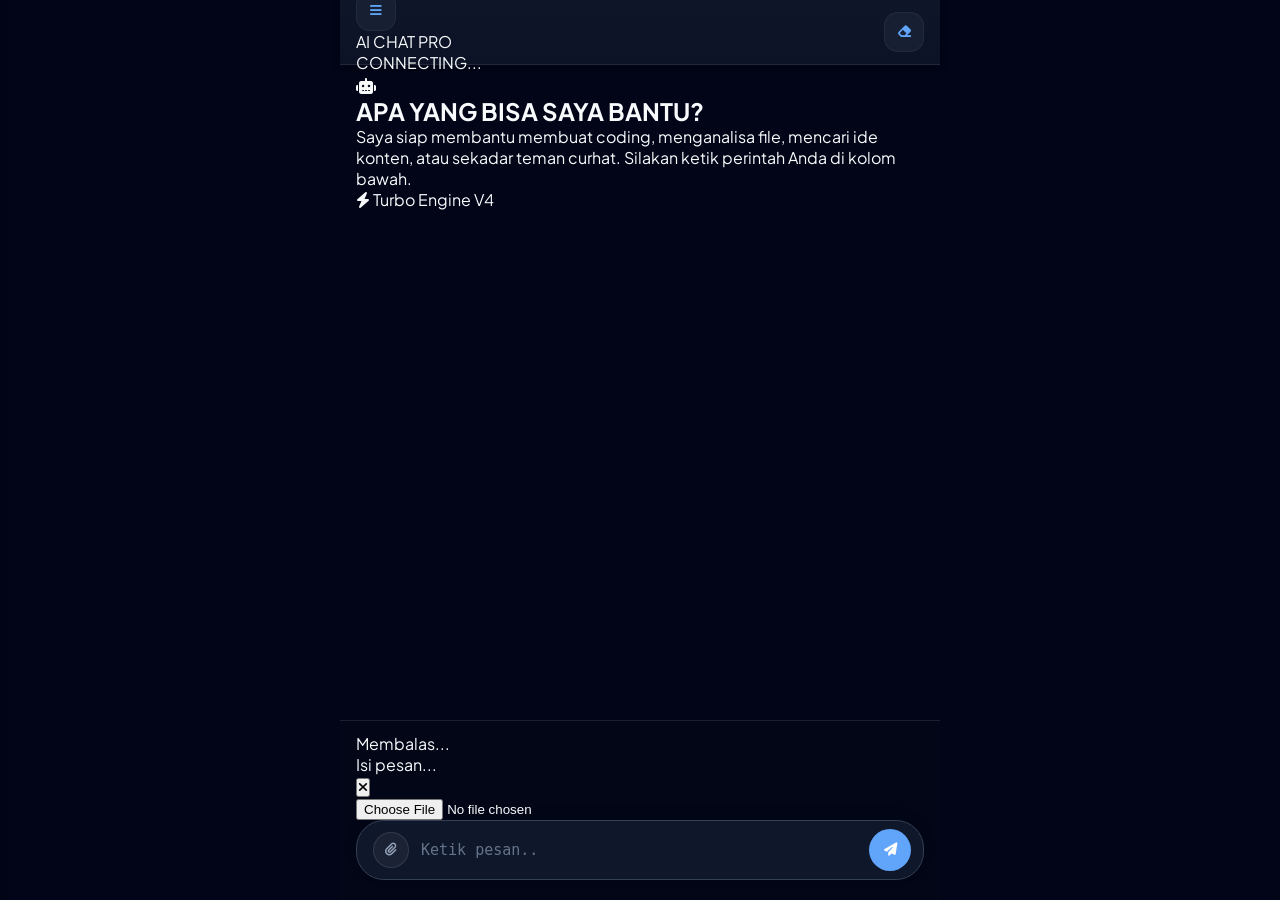
==== view/ai.html @ 10f5170d "Auto Commit - 2026-05-21 04:04:48" ====
<!DOCTYPE html>
<html lang="id">
<head>
    <meta charset="UTF-8">
    <meta name="viewport" content="width=device-width, initial-scale=1.0, maximum-scale=1.0, user-scalable=no, viewport-fit=cover, interactive-widget=resizes-content">
    <meta name="theme-color" content="#020617">
    <title>Chat AI - AwangXoffc ID</title>

    <meta name="description" content="Asisten Virtual Tercanggih dari Awang Official. Siap membantu membuat coding, mencari ide, dan lainnya.">
    <meta property="og:type" content="website">
    <meta property="og:url" content="https://awangjs.web.id/view/ai.html">
    <meta property="og:title" content="Chat AI - AwangXoffc ID">
    <meta property="og:description" content="Asisten Virtual Tercanggih dari Awang Official. Siap membantu membuat coding, mencari ide, dan lainnya.">
    <meta property="og:image" content="https://awangjs.web.id/assets/images/profile.jpg">
    <meta name="twitter:card" content="summary_large_image">
    <meta name="twitter:title" content="Chat AI - AwangXoffc ID">
    <meta name="twitter:description" content="Asisten Virtual Tercanggih dari Awang Official. Siap membantu membuat coding, mencari ide, dan lainnya.">
    <meta name="twitter:image" content="https://awangjs.web.id/assets/images/profile.jpg">

    <link rel="stylesheet" href="https://cdnjs.cloudflare.com/ajax/libs/font-awesome/6.4.0/css/all.min.css">
    <link href="https://fonts.googleapis.com/css2?family=Plus+Jakarta+Sans:wght@300;400;500;600;700;800&family=Fira+Code:wght@400;500&display=swap" rel="stylesheet">
    <script src="https://cdn.tailwindcss.com"></script>
    <script src="https://cdn.jsdelivr.net/npm/marked/marked.min.js"></script>
    <link rel="stylesheet" href="https://cdnjs.cloudflare.com/ajax/libs/highlight.js/11.7.0/styles/atom-one-dark.min.css">
    <script src="https://cdnjs.cloudflare.com/ajax/libs/highlight.js/11.7.0/highlight.min.js"></script>
    <script src="https://cdn.jsdelivr.net/npm/sweetalert2@11"></script>

    <script src="../config/config.js"></script>

    <script>
        if (typeof CONFIG !== 'undefined' && CONFIG.maintenanceConfig && CONFIG.maintenanceConfig.active) {
            if (CONFIG.maintenanceConfig.pages && CONFIG.maintenanceConfig.pages.ai) {
                window.location.href = "maintenance.html";
            }
        }
    </script>

    <link rel="stylesheet" href="../css/style.css">
    <link rel="stylesheet" href="../css/styleai.css">
</head>
<body>

    <div id="customBg" class="main-bg-fixed"></div>
    <div class="main-bg-overlay"></div>

    <div class="overlay" id="overlay"></div>

    <aside id="sidebar">
        <div class="p-5 border-b border-[#1e293b] bg-[#020617]/50 backdrop-blur-sm">
            <button id="btnNewChat" class="w-full py-3.5 bg-gradient-to-r from-[#60a5fa] to-[#3b82f6] hover:from-[#3b82f6] hover:to-[#2563eb] rounded-xl text-white font-black text-[11px] uppercase tracking-widest shadow-lg shadow-blue-500/20 active:scale-[0.98] flex items-center justify-center gap-2.5 transition-all group border border-white/10">
                <i class="fas fa-plus text-xs group-hover:rotate-90 transition-transform duration-300"></i>
                <span>CHAT BARU</span>
            </button>
        </div>

        <div class="flex-1 overflow-y-auto custom-scrollbar p-4 flex flex-col">
            <h3 class="text-[10px] text-[#64748b] font-bold uppercase tracking-[0.2em] mb-4 px-2 flex items-center gap-2">
                <i class="fas fa-history text-[#60a5fa]"></i> Riwayat Sesi
            </h3>
            <div id="historyList" class="flex flex-col gap-2 pb-4"></div>
        </div>

        <div class="p-4 border-t border-[#1e293b] bg-[#0f172a]">
            <button id="btnClearHistory" class="w-full py-3 mb-4 text-[#ef4444] bg-[#ef4444]/5 hover:bg-[#ef4444]/10 rounded-xl font-bold text-[10px] uppercase transition-all flex items-center justify-center gap-2 border border-[#ef4444]/20 hover:border-[#ef4444]/40 active:scale-[0.98]">
                <i class="fas fa-trash-alt"></i> Hapus Semua
            </button>

            <div class="flex items-center gap-3 px-2 py-2 rounded-xl hover:bg-white/5 transition-colors cursor-pointer" onclick="window.location.href='../index.html'">
                <img src="" id="sidebarAvatar" class="w-9 h-9 rounded-full border border-[#60a5fa]/50 object-cover shadow-sm">
                <div class="flex-1 min-w-0">
                    <div class="text-[11px] text-white font-bold truncate">Awang Official</div>
                    <div class="text-[9px] text-[#60a5fa] font-medium">Administrator</div>
                </div>
                <i class="fas fa-chevron-right text-[10px] text-[#475569]"></i>
            </div>
        </div>
    </aside>

    <div class="ai-container" id="appContainer">

        <header class="ai-header">
            <div class="flex items-center gap-4">
                <button id="btnOpenSidebar" class="nav-btn group">
                    <i class="fas fa-bars group-active:scale-90 transition-transform"></i>
                </button>
                <div class="flex flex-col">
                    <div class="flex items-center gap-2">
                        <span class="text-[#f8fafc] font-black text-sm tracking-wide" id="aiNameDisplay">AI CHAT</span>
                        <span class="bg-[#1e3a8a]/50 text-[#60a5fa] text-[8px] px-1.5 py-0.5 rounded-[4px] font-bold border border-[#60a5fa]/20">PRO</span>
                    </div>
                    <span class="text-[#94a3b8] text-[9px] font-bold uppercase flex items-center gap-1.5 mt-0.5">
                        <span id="statusDot" class="w-1.5 h-1.5 rounded-full bg-gray-500 shadow-[0_0_5px_currentColor]"></span>
                        <span id="statusText">CONNECTING...</span>
                    </span>
                </div>
            </div>

            <button id="btnResetSession" class="nav-btn text-red-400 border-red-900/30 hover:bg-red-900/20 hover:text-red-300" title="Reset Sesi Ini">
                <i class="fas fa-eraser"></i>
            </button>
        </header>

        <div id="chatBox" class="chat-area custom-scrollbar relative">
            <div class="flex flex-col items-center justify-center h-full w-full px-6" id="emptyState">
                <div class="mb-8 relative">
                    <div class="absolute inset-0 bg-[#60a5fa] blur-[40px] opacity-20 rounded-full"></div>
                    <i class="fas fa-robot text-6xl text-[#60a5fa] animate-bounce relative z-10 drop-shadow-2xl"></i>
                </div>
                <h2 class="text-[#f8fafc] text-lg font-black uppercase tracking-[0.1em] mb-4 text-center drop-shadow-lg">
                    APA YANG BISA SAYA BANTU?
                </h2>
                <div class="bg-[#0f172a]/60 border border-[#334155] p-5 rounded-2xl max-w-xs text-center backdrop-blur-md shadow-xl">
                    <p class="text-[#cbd5e1] text-[11px] leading-relaxed font-medium">
                        Saya siap membantu membuat coding, menganalisa file, mencari ide konten, atau sekadar teman curhat. Silakan ketik perintah Anda di kolom bawah.
                    </p>
                </div>
                <div class="mt-8 flex items-center gap-2 px-4 py-1.5 rounded-full bg-[#60a5fa]/10 border border-[#60a5fa]/20 shadow-[0_0_15px_rgba(96,165,250,0.1)]">
                    <i class="fas fa-bolt text-[#60a5fa] text-[10px]"></i>
                    <span class="text-[9px] text-[#60a5fa] font-bold uppercase tracking-wide">Turbo Engine V4</span>
                </div>
            </div>
        </div>

        <div class="input-area-wrapper">
            <div id="replyPreview" class="hidden mb-2 p-3 bg-[#1e293b]/90 border-l-4 border-[#60a5fa] rounded-lg flex justify-between items-center shadow-lg backdrop-blur-sm animate-fade-in-up">
                <div class="overflow-hidden pr-2">
                    <div class="text-[9px] text-[#60a5fa] font-black uppercase tracking-wider mb-0.5" id="replyToName">Membalas...</div>
                    <div class="text-[10px] text-gray-300 font-medium truncate" id="replyText">Isi pesan...</div>
                </div>
                <button id="btnCancelReply" class="w-6 h-6 rounded-full bg-white/10 flex items-center justify-center text-white/70 hover:text-white hover:bg-red-500/20 hover:text-red-400 transition-colors">
                    <i class="fas fa-times text-[10px]"></i>
                </button>
            </div>

            <div id="filePreviewContainer" class="file-preview-container"></div>

            <div id="uploadPanel" class="upload-panel">
                <div class="upload-option" onclick="selectUploadType('image')">
                    <i class="fas fa-image text-blue-400"></i> Upload Gambar
                </div>
                <div class="upload-option" onclick="selectUploadType('video')">
                    <i class="fas fa-video text-purple-400"></i> Upload Video
                </div>
                <div class="upload-option" onclick="selectUploadType('file')">
                    <i class="fas fa-file-alt text-green-400"></i> Upload File
                </div>
            </div>

            <input type="file" id="fileInputAI" class="hidden" onchange="handleAIFileUpload(event)">

            <div class="input-box-container transition-all duration-300 focus-within:border-[#60a5fa] focus-within:shadow-[0_0_20px_rgba(96,165,250,0.1)]">
                
                <button id="uploadMenuBtn" title="Upload Media/File">
                    <i class="fas fa-paperclip"></i>
                </button>

                <textarea id="userPrompt" rows="1" placeholder="Ketik pesan.." class="placeholder-slate-500 font-medium"></textarea>
                
                <button id="sendBtn" class="hover:bg-[#3b82f6] shadow-lg shadow-blue-500/20 active:scale-90">
                    <i class="fas fa-paper-plane text-xs"></i>
                </button>
            </div>
        </div>

    </div>

    <script src="../js/utils.js"></script>
    <script type="module" src="../js/script_ai.js"></script>

</body>
</html>
---- css/style.css ----
:root { 
    --bg-dark: #020617; 
    --card-bg: #0f172a; 
    --accent: #60a5fa; 
    --accent-glow: rgba(96, 165, 250, 0.3);
    --secondary: #334155; 
    --secondary-hover: #1e293b;
    --text-main: #f8fafc; 
    --text-muted: #94a3b8; 
    --border-color: rgba(148, 163, 184, 0.2); 
    --shadow-soft: 0 4px 6px -1px rgba(0, 0, 0, 0.15);
}

* {
    box-sizing: border-box;
    -webkit-tap-highlight-color: transparent;
}

*::before {
    box-sizing: border-box;
    -webkit-tap-highlight-color: transparent;
}

*::after {
    box-sizing: border-box;
    -webkit-tap-highlight-color: transparent;
}

html {
    scroll-behavior: smooth;
    height: 100%;
}

html.loading-active {
    overflow: hidden !important;
    height: 100% !important;
}

html.loading-active body {
    overflow: hidden !important;
    position: fixed !important;
    width: 100% !important;
    height: 100% !important;
}

body { 
    font-family: 'Plus Jakarta Sans', sans-serif; 
    background: var(--bg-dark); 
    color: var(--text-main); 
    margin: 0;
    overflow-x: hidden; 
    display: flex; 
    justify-content: center; 
    user-select: none; 
    touch-action: pan-x pan-y;
    min-height: 100vh;
}

@keyframes spin {
    0% { transform: rotate(0deg); }
    100% { transform: rotate(360deg); }
}

@keyframes blink {
    0% { opacity: 1; }
    50% { opacity: 0.5; }
    100% { opacity: 1; }
}

@keyframes smooth-appear { 
    from {
        opacity: 0;
        transform: translateY(10px);
    } 
    to {
        opacity: 1;
        transform: translateY(0);
    } 
}

@keyframes pulse-glow {
    0% { box-shadow: 0 0 0 0 rgba(96, 165, 250, 0.3); }
    70% { box-shadow: 0 0 0 8px rgba(96, 165, 250, 0); }
    100% { box-shadow: 0 0 0 0 rgba(96, 165, 250, 0); }
}

@keyframes popupEnter {
    from {
        opacity: 0;
        transform: scale(0.95) translateY(15px);
    }
    to {
        opacity: 1;
        transform: scale(1) translateY(0);
    }
}

@keyframes popupExit {
    from {
        opacity: 1;
        transform: scale(1) translateY(0);
    }
    to {
        opacity: 0;
        transform: scale(0.95) translateY(15px);
    }
}

@keyframes popupBackdropEnter {
    from { opacity: 0; }
    to { opacity: 1; }
}

@keyframes popupBackdropExit {
    from { opacity: 1; }
    to { opacity: 0; }
}

.text-shadow-glow { 
    text-shadow: none; 
}

#loader-wrapper { 
    position: fixed; 
    inset: 0; 
    background: var(--bg-dark);
    z-index: 200000; 
    display: flex; 
    flex-direction: column; 
    align-items: center; 
    justify-content: center; 
    transition: opacity 0.5s ease, visibility 0.5s;
}

.loader-logo { 
    width: 50px; 
    height: 50px; 
    margin-bottom: 20px; 
    border: 4px solid rgba(255, 255, 255, 0.1);
    border-left-color: var(--accent); 
    border-radius: 50%;
    animation: spin 1s linear infinite;
}

.loader-logo svg {
    display: none;
}

.loader-bar-container { 
    display: none; 
} 

#loader-wrapper::after {
    content: "MEMUAT DATA..."; 
    font-size: 10px;
    font-weight: 800;
    color: var(--accent); 
    text-transform: uppercase; 
    letter-spacing: 2px;
    animation: blink 1.2s infinite;
}

.main-bg-fixed { 
    position: fixed;
    inset: 0; 
    background-color: var(--bg-dark); 
    background-size: cover; 
    background-position: center; 
    background-repeat: no-repeat; 
    z-index: -2; 
    transform: translateZ(0); 
    will-change: transform;
}

.main-bg-overlay { 
    position: fixed; 
    inset: 0; 
    background: rgba(2, 6, 23, 0.3); 
    backdrop-filter: none; 
    z-index: -1;
}

.app-container { 
    width: 100%; 
    max-width: 600px; 
    min-height: 100vh; 
    position: relative; 
    margin: 0 auto;
    background: transparent;
    display: flex;
    flex-direction: column;
}

.pixel-font { 
    font-family: 'Press Start 2P', cursive;
}

.glass-card { 
    background: #0f172a !important; 
    border: 1px solid var(--border-color); 
    border-bottom: 3px solid rgba(0, 0, 0, 0.3);
    box-shadow: var(--shadow-soft); 
    backdrop-filter: none !important; 
}

#sidebar { 
    height: 100vh; 
    width: 300px; 
    position: fixed; 
    left: 0;
    top: 0; 
    background: #020617; 
    z-index: 100000; 
    transform: translateX(-105%); 
    transition: transform 0.3s cubic-bezier(0.16, 1, 0.3, 1);
    border-right: 1px solid var(--border-color);
    box-shadow: 4px 0 15px rgba(0,0,0,0.3); 
    will-change: transform; 
    overflow: hidden; 
    display: flex; 
    flex-direction: column;
}

#sidebar.active { 
    transform: translateX(0); 
}

#sidebarContent { 
    flex: 1; 
    overflow-y: auto; 
    overscroll-behavior: contain;
    padding-bottom: 80px;
    min-height: 0;
}

.custom-scrollbar::-webkit-scrollbar { 
    width: 4px; 
}

.custom-scrollbar::-webkit-scrollbar-track { 
    background: var(--card-bg);
}

.custom-scrollbar::-webkit-scrollbar-thumb { 
    background: var(--secondary); 
    border-radius: 10px; 
}

.sidebar-category-header { 
    margin: 24px 20px 10px;
    padding: 6px 12px; 
    background: var(--card-bg); 
    border-left: 3px solid var(--accent); 
    border-radius: 4px; 
}

.sidebar-item { 
    margin: 4px 16px;
    border-radius: 12px; 
    transition: 0.2s; 
    background: transparent; 
    border: 1px solid transparent; 
    text-decoration: none;
    display: flex;
}

.sidebar-item:hover { 
    background: var(--secondary); 
    border-color: rgba(255,255,255,0.05); 
    transform: translateX(4px);
}

.sidebar-item i { 
    width: 20px; 
    text-align: center; 
}

.overlay { 
    position: fixed;
    inset: 0; 
    background: transparent !important; 
    z-index: 99999; 
    display: none; 
    backdrop-filter: none !important; 
}

.overlay.active { 
    display: block;
}

#mainAvatar {
    border: 2px solid var(--accent); 
    box-sizing: border-box;
    box-shadow: 0 4px 12px rgba(0, 0, 0, 0.3);
}

#buyPanelBtn {
    position: relative; 
    overflow: hidden;
    background: linear-gradient(135deg, #1e3a8a, #172554); 
    border: 1px solid rgba(255,255,255,0.1);
}

.stat-box { 
    position: relative; 
    overflow: hidden; 
    transition: transform 0.1s; 
    background: #1e293b; 
    border: 1px solid #334155;
    border-radius: 12px; 
    padding: 15px 5px; 
    text-align: center; 
    box-shadow: 3px 3px 0px #0f172a;
}

.stat-box:active { 
    transform: translate(2px, 2px); 
    box-shadow: 1px 1px 0px #0f172a;
}

.stat-box::before { 
    display: none; 
}

#statUsers {
    font-family: 'Press Start 2P', cursive; 
    font-size: 13px;
    margin-bottom: 8px; 
    color: #60a5fa;
}

#statScripts {
    font-family: 'Press Start 2P', cursive; 
    font-size: 13px; 
    margin-bottom: 8px; 
    color: #60a5fa;
}

#statLikes {
    font-family: 'Press Start 2P', cursive; 
    font-size: 13px; 
    margin-bottom: 8px; 
    color: #60a5fa;
}

#statRating {
    font-family: 'Press Start 2P', cursive; 
    font-size: 13px; 
    margin-bottom: 8px; 
    color: #60a5fa;
}

.stat-box div:last-child {
    font-size: 8px; 
    font-weight: 800; 
    color: #94a3b8;
    letter-spacing: 0.5px; 
    text-transform: uppercase;
}

#scriptList {
    display: flex; 
    overflow-x: auto; 
    padding: 15px 24px 40px 24px; 
    margin: 0 -24px; 
    gap: 20px;
    scroll-behavior: smooth; 
    -webkit-overflow-scrolling: touch; 
    scroll-snap-type: x mandatory; 
    contain: paint layout; 
    transform: translate3d(0, 0, 0); 
    will-change: scroll-position;
}

#scriptList::-webkit-scrollbar {
    display: none; 
}

.scrollbar-hide::-webkit-scrollbar { 
    display: none;
}

.script-card {
    min-width: 280px; 
    width: 280px; 
    flex: 0 0 auto; 
    background: #0f172a !important; 
    border-radius: 1.25rem; 
    overflow: hidden;
    border: 1px solid var(--border-color); 
    border-bottom: 3px solid #020617; 
    transition: transform 0.2s ease, box-shadow 0.2s ease;
    display: flex; 
    flex-direction: column;
    scroll-snap-align: center;
    position: relative; 
    box-shadow: var(--shadow-soft); 
    backface-visibility: hidden; 
    transform: translateZ(0); 
    min-height: 350px;
}

.script-card:hover {
    transform: translateY(-4px) translateZ(0);
    box-shadow: 0 10px 20px rgba(0,0,0,0.25); 
    border-color: var(--accent); 
}

.thumb-container {
    position: relative; 
    width: 100%; 
    aspect-ratio: 16 / 9;
    overflow: hidden;
    background: #020617; 
    border-bottom: 1px solid rgba(255,255,255,0.05); 
    contain: strict;
}

.thumb-container img {
    position: absolute; 
    top: 0;
    left: 0; 
    width: 100%; 
    height: 100%;
    object-fit: cover; 
    transition: transform 0.5s ease; 
    will-change: transform;
}

.script-card:hover .thumb-container img { 
    transform: scale(1.03); 
}

.script-info-wrapper { 
    padding: 16px; 
    display: flex;
    flex-direction: column; 
    flex: 1; 
    justify-content: space-between; 
}

.script-info-wrapper h4 { 
    font-size: 0.95rem; 
    font-weight: 700; 
    line-height: 1.4;
    color: var(--text-main); 
    margin: 0 0 10px 0;
    display: -webkit-box; 
    -webkit-line-clamp: 2; 
    -webkit-box-orient: vertical; 
    overflow: hidden;
}

.new-badge-modern {
    position: absolute; 
    top: 12px; 
    left: 12px; 
    z-index: 20; 
    background: #1e3a8a; 
    color: var(--accent); 
    padding: 4px 10px;
    border-radius: 6px; 
    font-size: 9px; 
    font-weight: 800; 
    letter-spacing: 0.5px; 
    border: 1px solid var(--accent);
}

.card-stats-row {
    display: flex;
    align-items: center; 
    justify-content: space-between;
    padding-top: 12px; 
    margin-bottom: 12px; 
    border-top: 1px solid var(--border-color);
}

.stats-left { 
    display: flex;
    gap: 12px; 
}

.stat-item {
    font-size: 9px; 
    font-weight: 700; 
    color: var(--text-muted); 
    display: flex; 
    align-items: center; 
    gap: 5px;
}

.stat-icon-view { 
    color: var(--accent); 
} 

.stat-icon-like { 
    color: #f472b6;
}

.stat-icon-date { 
    color: #fbbf24; 
}
   
div:has(> #scriptSearch) {
    max-width: 85% !important;
    margin-left: auto !important;
    margin-right: auto !important;
}

@media (min-width: 768px) {
    div:has(> #scriptSearch) {
        max-width: 600px !important;
    }
}

#scriptSearch {
    background: #0f172a; 
    backdrop-filter: none; 
    border: 1px solid var(--border-color);
    transition: all 0.2s ease; 
    box-shadow: none;
    min-height: 54px;
    font-size: 14px; 
    color: white;
    width: 100%; 
    border-radius: 20px;
}

#scriptSearch:focus { 
    border-color: var(--accent); 
    background: #1e293b;
    transform: translateY(1px); 
    box-shadow: 0 0 15px rgba(96, 165, 250, 0.15);
}

.terminal-window { 
    background: #020617; 
    border-radius: 12px;
    border: 1px solid #1e293b; 
    overflow: hidden; 
    margin-top: 25px; 
    box-shadow: 0 8px 24px rgba(0,0,0,0.4); 
    font-family: 'Fira Code', monospace;
}

.terminal-header { 
    background: #0f172a; 
    padding: 10px 15px; 
    display: flex; 
    align-items: center; 
    border-bottom: 1px solid #1e293b;
}

.terminal-body { 
    padding: 10px 0; 
    font-size: 11px; 
    height: 160px; 
    overflow-y: auto; 
    scrollbar-width: thin; 
    scrollbar-color: #1e293b transparent;
    background: #020617; 
}

.term-table { 
    width: 100%; 
    border-collapse: collapse; 
}

.term-num { 
    width: 35px;
    text-align: right; 
    padding: 2px 12px; 
    color: #475569; 
    border-right: 1px solid #1e293b; 
    background: #020617; 
    user-select: none;
}

.term-code { 
    padding: 2px 15px; 
    white-space: pre; 
    color: #cbd5e1;
}

#commentList { 
    display: flex; 
    flex-direction: column; 
    gap: 0;
}

.comment-wrapper { 
    border-bottom: 1px solid var(--border-color); 
    padding: 24px 0; 
    position: relative;
}

.comment-main { 
    display: flex; 
    gap: 14px; 
}

.comment-main p {
    white-space: pre-wrap; 
    word-break: break-word;
}

.reply-item p { 
    white-space: pre-wrap; 
    word-break: break-word; 
}

.reply-item .w-10.h-10 {
    width: 52px !important;
    height: 52px !important;
}

.avatar-container { 
    position: relative; 
    flex-shrink: 0; 
    width: 52px; 
    height: 52px;
}

.avatar-img {
    width: 52px; 
    height: 52px; 
    border-radius: 50%; 
    border: 2px solid var(--accent); 
    object-fit: cover; 
    background: var(--card-bg);
    padding: 2px; 
}

.reply-item .w-10.h-10 { 
    width: 52px; 
    height: 52px; 
    border-radius: 50%; 
    border: 2px solid var(--accent);
    object-fit: cover; 
    background: var(--card-bg); 
    padding: 2px; 
}

.admin-love-badge { 
    position: absolute; 
    bottom: -2px; 
    right: -2px; 
    width: 22px;
    height: 22px; 
    background: #ef4444; 
    border-radius: 50%; 
    display: flex; 
    align-items: center; 
    justify-content: center; 
    border: 2px solid var(--bg-dark); 
    z-index: 10;
}

.admin-love-badge i { 
    color: white; 
    font-size: 10px; 
    animation: smooth-appear 0.5s;
}

.mention-tag {
    background: rgba(96, 165, 250, 0.1); 
    color: var(--accent); 
    padding: 2px 6px;
    border-radius: 4px; 
    font-weight: 700;
    font-size: 10px; 
    margin-right: 6px; 
    border: 1px solid rgba(96, 165, 250, 0.3); 
    display: inline-block; 
    vertical-align: middle;
}

.reply-section { 
    margin-left: 58px; 
    margin-top: 16px; 
    display: flex; 
    flex-direction: column; 
    gap: 14px; 
    border-left: 2px solid var(--secondary);
    padding-left: 18px; 
    position: relative; 
}

.reply-item::before { 
    content: ''; 
    position: absolute; 
    left: -18px; 
    top: 20px; 
    width: 12px;
    height: 2px; 
    background: var(--secondary); 
}

.reply-item .bg-white\/5 {
    background: var(--card-bg); 
    border: 1px solid var(--border-color);
    border-bottom: 2px solid rgba(0,0,0,0.2);
    box-shadow: none;
}

.eng-btn { 
    transition: all 0.2s; 
}

.eng-btn:active { 
    transform: scale(0.95);
}

button[id^="btn-dislike"] {
    opacity: 1 !important;
    transition: all 0.2s ease;
}

button[id^="btn-dislike"].text-red-400 {
    color: #ef4444 !important;
    text-shadow: 0 0 5px rgba(239, 68, 68, 0.4);
}

button[id^="btn-dislike"].text-gray-500 {
    color: #94a3b8 !important;
}

.reply-toggle-btn {
    background: transparent; 
    border: 1px solid rgba(96, 165, 250, 0.3); 
    color: var(--accent);
    font-size: 9px; 
    font-weight: 700;
    text-transform: uppercase; 
    padding: 6px 12px;
    border-radius: 20px; 
    margin-left: 58px; 
    margin-top: 10px; 
    cursor: pointer;
    transition: 0.2s; 
    display: inline-flex; 
    align-items: center;
    gap: 5px;
}

.reply-toggle-btn:hover { 
    background: rgba(96, 165, 250, 0.1);
}

.star-active { 
    color: #fbbf24; 
}

.star-inactive { 
    color: #334155;
}

.rating-bar-bg { 
    background: #1e293b; 
    height: 6px; 
    border-radius: 10px; 
    flex: 1; 
    overflow: hidden;
}

.rating-bar-fill { 
    height: 100%; 
    background: var(--accent); 
    border-radius: 10px; 
    transition: width 1s ease-in-out;
}

.comment-image { 
    width: auto; 
    max-width: 100%; 
    max-height: 200px; 
    object-fit: contain; 
    border-radius: 12px; 
    border: 1px solid var(--secondary);
    margin-top: 8px; 
    cursor: zoom-in; 
    transition: 0.3s; 
    display: block; 
    background: transparent;
}

.reply-item .comment-image { 
    max-height: 120px;
}

.comment-image:hover { 
    transform: scale(1.01); 
}

.pinned-badge { 
    display: inline-flex; 
    align-items: center; 
    gap: 4px;
    color: var(--text-muted); 
    font-size: 9px; 
    font-weight: 700; 
    margin-bottom: 5px; 
}

.comment-menu-container { 
    position: absolute; 
    right: 4px; 
    top: 18px;
}

.reply-menu-container { 
    position: absolute; 
    right: 4px; 
    top: 12px; 
}

.dot-menu-btn { 
    width: 32px;
    height: 32px; 
    display: flex; 
    align-items: center; 
    justify-content: center; 
    color: var(--text-muted); 
    cursor: pointer; 
    border-radius: 50%; 
    transition: 0.2s; 
    background: transparent;
}

.dot-menu-btn:hover { 
    background: var(--secondary); 
    color: white; 
}

.dropdown-menu { 
    position: absolute; 
    right: 0;
    top: 100%; 
    background: var(--card-bg); 
    border: 1px solid var(--secondary); 
    border-radius: 12px; 
    min-width: 160px; 
    z-index: 100; 
    display: none; 
    overflow: hidden;
    box-shadow: 0 8px 24px rgba(0,0,0,0.4); 
}

.dropdown-menu.active { 
    display: block; 
    animation: smooth-appear 0.2s ease-out;
}

.dropdown-item { 
    padding: 12px 16px; 
    font-size: 10px; 
    font-weight: 700; 
    text-transform: uppercase; 
    color: var(--text-muted); 
    display: flex;
    align-items: center; 
    gap: 12px; 
    cursor: pointer; 
    transition: 0.2s; 
    border-bottom: 1px solid rgba(255,255,255,0.05); 
}

.dropdown-item:last-child { 
    border: none;
}

.dropdown-item:hover { 
    background: var(--secondary); 
    color: white; 
}

.dropdown-item i { 
    width: 14px;
    text-align: center; 
    font-size: 12px; 
}

.dropdown-item.danger { 
    color: #ef4444;
}

.dropdown-item.danger:hover { 
    background: rgba(239, 68, 68, 0.1); 
}

.toast-container { 
    position: fixed;
    top: 20px; 
    right: 20px; 
    z-index: 9999; 
    display: flex; 
    flex-direction: column; 
    gap: 10px; 
    pointer-events: none;
}

.toast-item { 
    pointer-events: auto; 
    min-width: 200px; 
    background: var(--card-bg); 
    border: 1px solid var(--secondary); 
    padding: 12px 20px;
    border-radius: 16px; 
    display: flex; 
    align-items: center; 
    gap: 12px; 
    box-shadow: 0 6px 16px rgba(0,0,0,0.3); 
    transform: translateX(120%);
    transition: 0.5s cubic-bezier(0.68, -0.55, 0.265, 1.55); 
}

.toast-item.show { 
    transform: translateX(0);
}

.toast-icon { 
    width: 28px; 
    height: 28px; 
    border-radius: 8px; 
    display: flex; 
    align-items: center; 
    justify-content: center; 
    font-size: 12px;
}

.toast-success .toast-icon { 
    background: rgba(34, 197, 94, 0.1); 
    color: #22c55e;
}

.toast-info .toast-icon { 
    background: rgba(96, 165, 250, 0.1); 
    color: var(--accent);
} 

.toast-msg { 
    font-size: 10px; 
    font-weight: 700; 
    text-transform: uppercase; 
    letter-spacing: 0.5px; 
    color: var(--text-main);
}

.f-modal { 
    position: fixed; 
    inset: 0; 
    background: transparent; 
    backdrop-filter: none;
    z-index: 3000; 
    display: none; 
    align-items: center;
    justify-content: center; 
    padding: 20px; 
    animation: popupBackdropEnter 0.3s ease forwards;
}

.f-modal.active { 
    display: flex;
}

.f-modal.closing {
    animation: popupBackdropExit 0.3s ease forwards;
}

.f-modal-content { 
    background: var(--card-bg);
    border: 1px solid var(--secondary); 
    width: 100%; 
    max-width: 400px; 
    border-radius: 25px; 
    padding: 30px; 
    position: relative; 
    box-shadow: 0 10px 30px rgba(0,0,0,0.4);
    animation: popupEnter 0.4s cubic-bezier(0.34, 1.56, 0.64, 1) forwards;
}

.f-modal.closing .f-modal-content {
    animation: popupExit 0.3s ease forwards;
}

.hp-field {
    display: none !important; 
    visibility: hidden; 
    position: absolute; 
    left: -9999px; 
    opacity: 0; 
    height: 0; 
    width: 0;
    z-index: -1;
}

#lightbox { 
    position: fixed; 
    inset: 0; 
    background: rgba(2, 6, 23, 0.95); 
    z-index: 5000;
    display: none; 
    align-items: center; 
    justify-content: center; 
    padding: 20px; 
}

.lightbox-content { 
    border-top: 2px solid var(--secondary);
    border-bottom: 2px solid #000; 
}

#lightbox.active { 
    display: flex;
}

#lightbox img { 
    max-width: 100%; 
    max-height: 80vh; 
    border-radius: 12px; 
    border: 2px solid var(--secondary);
    box-shadow: 0 8px 24px rgba(0,0,0,0.5); 
}

#imagePreviewContainer {
    position: relative; 
    width: 80px; 
    height: 80px; 
    border-radius: 12px; 
    overflow: hidden;
    border: 2px dashed var(--accent); 
    display: none; 
    margin-bottom: 15px; 
}

#profilePreviewContainer { 
    position: relative; 
    width: 80px; 
    height: 80px;
    border-radius: 12px; 
    overflow: hidden; 
    border: 2px dashed var(--accent); 
    display: none; 
    margin-bottom: 15px; 
}

#imagePreviewImg {
    width: 100%;
    height: 100%; 
    object-fit: cover; 
}

#profilePreviewImg { 
    width: 100%; 
    height: 100%; 
    object-fit: cover;
}

#removePreviewBtn {
    position: absolute; 
    top: 2px; 
    right: 2px; 
    background: rgba(239, 68, 68, 0.9); 
    color: white; 
    width: 20px;
    height: 20px; 
    border-radius: 50%; 
    display: flex; 
    align-items: center; 
    justify-content: center; 
    font-size: 10px; 
    cursor: pointer;
}

#removeProfilePreviewBtn { 
    position: absolute; 
    top: 2px; 
    right: 2px; 
    background: rgba(239, 68, 68, 0.9); 
    color: white;
    width: 20px; 
    height: 20px; 
    border-radius: 50%; 
    display: flex; 
    align-items: center; 
    justify-content: center; 
    font-size: 10px; 
    cursor: pointer;
}

.upload-btn-wrapper { 
    margin-bottom: 15px; 
}

.scroll-dots { 
    display: flex; 
    justify-content: center; 
    gap: 8px;
    margin-top: 0; 
    margin-bottom: 20px; 
}

.dot-item { 
    width: 6px; 
    height: 6px; 
    border-radius: 50%; 
    background: var(--secondary);
    transition: 0.3s cubic-bezier(0.33, 1, 0.68, 1); 
}

.dot-item.active { 
    width: 20px; 
    border-radius: 10px; 
    background: var(--accent);
}

.section-header { 
    position: relative; 
    display: inline-block; 
    padding-bottom: 5px; 
}

.section-header::after { 
    content: '';
    position: absolute; 
    bottom: 0; 
    left: 0; 
    width: 40px; 
    height: 3px; 
    background: var(--accent); 
    border-radius: 10px;
}

.empty-state { 
    text-align: center; 
    padding: 60px 20px; 
    background: var(--card-bg); 
    border-radius: 20px; 
    border: 1px dashed var(--secondary);
    margin: 20px 0; 
    width: 100%; 
    animation: smooth-appear 0.5s ease; 
}

.dev-badge { 
    background: #475569; 
    color: white;
    padding: 2px 8px; 
    border-radius: 6px; 
    font-size: 8px; 
    font-weight: 700; 
    text-transform: uppercase; 
    margin-left: 5px;
}

.timestamp-text { 
    color: var(--text-muted); 
    margin-right: 40px; 
}

.fab-container {
    position: fixed; 
    bottom: 30px;
    right: 30px; 
    z-index: 99999;
    display: flex; 
    flex-direction: column-reverse; 
    align-items: flex-end; 
    gap: 15px;
}

.fab-btn {
    width: 60px;
    height: 60px; 
    border-radius: 50%;
    background: linear-gradient(135deg, #1e3a8a, #60a5fa); 
    color: white;
    display: flex; 
    align-items: center; 
    justify-content: center; 
    font-size: 24px;
    box-shadow: 0 6px 16px rgba(0, 0, 0, 0.3);
    cursor: pointer; 
    transition: all 0.3s cubic-bezier(0.68, -0.55, 0.265, 1.55);
    border: none;
    animation: pulse-glow 3s infinite;
}

.fab-btn:active { 
    transform: scale(0.9);
}

.fab-btn i { 
    transition: transform 0.3s ease; 
}

.fab-container.active .fab-btn {
    transform: rotate(45deg);
    background: #ef4444; 
    box-shadow: 0 6px 16px rgba(239, 68, 68, 0.4); 
}

.quick-menu {
    position: absolute; 
    bottom: 80px;
    right: 0; 
    width: 260px;
    background: #0f172a; 
    border: 1px solid rgba(148, 163, 184, 0.2);
    border-radius: 20px; 
    padding: 10px; 
    display: flex;
    flex-direction: column;
    gap: 5px; 
    box-shadow: 0 10px 25px rgba(0, 0, 0, 0.4);
    opacity: 0; 
    transform: translateY(20px) scale(0.9); 
    pointer-events: none;
    transition: all 0.3s cubic-bezier(0.68, -0.55, 0.265, 1.55); 
    transform-origin: bottom right;
}

.fab-container.active .quick-menu {
    opacity: 1;
    transform: translateY(0) scale(1); 
    pointer-events: auto;
}

.quick-menu-header {
    padding: 10px 15px; 
    border-bottom: 1px solid rgba(255, 255, 255, 0.05);
    margin-bottom: 5px; 
    display: flex; 
    justify-content: space-between; 
    align-items: center;
}

.quick-menu-title {
    font-family: 'Press Start 2P', cursive; 
    color: #60a5fa;
    font-size: 10px; 
    text-transform: uppercase; 
    letter-spacing: 1px;
}

.quick-menu-item {
    display: flex; 
    align-items: center; 
    gap: 15px; 
    padding: 12px 15px;
    border-radius: 12px; 
    text-decoration: none; 
    transition: all 0.2s ease;
    background: transparent; 
    cursor: pointer;
}

.quick-menu-item:hover { 
    background: #1e293b;
    transform: translateX(-5px); 
}

.qm-icon {
    width: 36px; 
    height: 36px; 
    border-radius: 10px; 
    background: #1e293b;
    display: flex; 
    align-items: center;
    justify-content: center; 
    color: #60a5fa;
    border: 1px solid rgba(148, 163, 184, 0.2); 
    transition: all 0.2s;
}

.quick-menu-item:hover .qm-icon { 
    background: #60a5fa; 
    color: white; 
    border-color: #60a5fa;
}

.qm-content { 
    flex: 1; 
}

.qm-title { 
    color: #f8fafc; 
    font-size: 11px; 
    font-weight: 800;
    margin-bottom: 2px; 
}

.qm-subtitle { 
    color: #94a3b8; 
    font-size: 9px; 
}

.qm-close { 
    color: #64748b;
    cursor: pointer; 
    font-size: 12px; 
    transition: 0.2s; 
}

.qm-close:hover { 
    color: white;
}

#revModal {
    position: fixed;
    inset: 0;
    background: transparent;
    z-index: 2000;
    display: none;
    align-items: center;
    justify-content: center;
    padding: 20px;
    animation: popupBackdropEnter 0.3s ease forwards;
}

#revModal.flex {
    display: flex;
}

#revModal > div {
    animation: popupEnter 0.4s cubic-bezier(0.34, 1.56, 0.64, 1) forwards;
}

/* OVERRIDE FIX OVERLAY NOTIF MODAL TRANSLUCENT & SMOOTH POPUP */
#notifModal {
    background: transparent !important;
    backdrop-filter: none !important;
    pointer-events: none !important;
    transition: opacity 0.3s ease, transform 0.3s ease;
    opacity: 0;
    transform: scale(0.95);
}

#notifModal.active {
    opacity: 1;
    transform: scale(1);
    pointer-events: auto !important;
}

#notifModal > div {
    pointer-events: auto !important;
    box-shadow: 0 20px 40px rgba(0,0,0,0.4);
    animation: popupEnter 0.4s cubic-bezier(0.34, 1.56, 0.64, 1) forwards;
}

@keyframes slideUpFade {
    from { opacity: 0; transform: translate(0, 20px); }
    to { opacity: 1; transform: translate(0, 0); }
}

.welcome-active {
    animation: slideUpFade 0.5s cubic-bezier(0.34, 1.56, 0.64, 1) forwards;
}

.welcome-progress {
    position: absolute;
    bottom: 0;
    left: 0;
    height: 3px;
    background: #60a5fa;
    transition: width linear;
}

#showAllContainer {
    margin-top: 2rem;
    margin-bottom: 0.5rem;
    display: flex;
    flex-direction: column;
    gap: 12px;
    align-items: center;
    padding: 0 8px;
}

#toggleCommentsBtn {
    margin: 0 auto;
    padding: 14px 32px;
}

@media (max-width: 640px) {
    #showAllContainer {
        margin-top: 1.5rem;
        margin-bottom: 0.25rem;
    }
    
    #toggleCommentsBtn {
        padding: 12px 28px;
    }
}
---- css/styleai.css ----
* {
    box-sizing: border-box;
    margin: 0;
    padding: 0;
    outline: none;
    -webkit-tap-highlight-color: transparent;
}

body {
    background-color: #020617;
    color: #f8fafc;
    font-family: 'Plus Jakarta Sans', sans-serif;
    width: 100%;
    height: 100dvh;
    position: fixed;
    overflow: hidden;
    display: flex;
    justify-content: center;
}

.main-bg-fixed {
    position: fixed;
    inset: 0;
    background-size: cover;
    background-position: center;
    z-index: -5;
}

.main-bg-overlay {
    position: fixed;
    inset: 0;
    background: rgba(2, 6, 23, 0.3);
    backdrop-filter: blur(2px);
    z-index: -4;
}

.ai-container {
    width: 100%;
    max-width: 600px;
    height: 100%;
    margin: 0 auto;
    position: relative;
    background: transparent;
    display: flex;
    flex-direction: column;
}

.ai-header {
    height: 65px;
    width: 100%;
    display: flex;
    justify-content: space-between;
    align-items: center;
    padding: 0 16px;
    background: linear-gradient(to bottom, rgba(15, 23, 42, 0.95), rgba(15, 23, 42, 0.8));
    backdrop-filter: blur(12px);
    border-bottom: 1px solid rgba(255, 255, 255, 0.08);
    box-shadow: 0 4px 10px rgba(0, 0, 0, 0.15);
    position: absolute;
    top: 0;
    left: 0;
    z-index: 50;
}

.nav-btn {
    width: 40px;
    height: 40px;
    border-radius: 14px;
    background: rgba(30, 41, 59, 0.6);
    color: #60a5fa;
    border: 1px solid rgba(255, 255, 255, 0.05);
    display: flex;
    align-items: center;
    justify-content: center;
    cursor: pointer;
    transition: 0.2s;
}

.nav-btn:hover {
    background: rgba(30, 41, 59, 0.9);
    border-color: #60a5fa;
}

#sidebar {
    z-index: 99999;
    width: 280px;
    background: #020617;
    border-right: 1px solid #1e293b;
    display: flex;
    flex-direction: column;
    position: absolute;
    height: 100%;
    left: 0;
    top: 0;
    transform: translateX(-105%);
    transition: transform 0.3s cubic-bezier(0.4, 0, 0.2, 1);
    box-shadow: 4px 0 15px rgba(0, 0, 0, 0.4);
}

#sidebar.active {
    transform: translateX(0);
}

.overlay {
    z-index: 99998;
    background: rgba(0, 0, 0, 0.8);
    position: fixed;
    inset: 0;
    display: none;
    cursor: pointer;
    -webkit-tap-highlight-color: transparent;
}

.overlay.active {
    display: block;
}

.chat-area {
    width: 100%;
    height: 100%;
    overflow-y: auto;
    overflow-x: hidden;
    padding: 75px 16px 160px 16px;
    display: flex;
    flex-direction: column;
    gap: 20px;
    scroll-behavior: smooth;
}

.input-area-wrapper {
    position: fixed;
    bottom: 0;
    left: 50%;
    transform: translateX(-50%);
    width: 100%;
    max-width: 600px;
    z-index: 1000;
    background: #020617;
    border-top: 1px solid rgba(255, 255, 255, 0.1);
    padding: 12px 16px;
    padding-bottom: 20px;
    transition: padding-bottom 0.2s ease;
}

.input-box-container {
    background: #0f172a;
    border: 1px solid #334155;
    border-radius: 28px;
    padding: 8px 12px 8px 16px;
    display: flex;
    align-items: center; 
    gap: 12px;
    box-shadow: 0 -4px 12px rgba(0, 0, 0, 0.15);
    min-height: 54px;
}

.input-box-container.editing {
    border-color: #eab308;
    box-shadow: 0 0 8px rgba(234, 179, 8, 0.15);
}

textarea {
    flex: 1;
    background: transparent;
    border: none;
    outline: none;
    color: #f8fafc;
    font-size: 15px;
    resize: none;
    max-height: 120px;
    padding: 0; 
    line-height: 1.5;
    align-self: center; 
}

textarea::placeholder {
    color: #64748b;
}

#uploadMenuBtn {
    width: 36px;
    height: 36px;
    border-radius: 50%;
    flex-shrink: 0;
    background: rgba(255, 255, 255, 0.05);
    color: #94a3b8;
    border: 1px solid rgba(255, 255, 255, 0.1);
    display: flex;
    align-items: center;
    justify-content: center;
    cursor: pointer;
    transition: all 0.2s;
}

#uploadMenuBtn:hover {
    background: rgba(255, 255, 255, 0.1);
    color: #60a5fa;
}

#sendBtn {
    width: 42px;
    height: 42px;
    border-radius: 50%;
    flex-shrink: 0;
    background: #60a5fa;
    color: white;
    border: none;
    display: flex;
    align-items: center;
    justify-content: center;
    cursor: pointer;
    margin-bottom: 0; 
    transition: all 0.2s;
}

#sendBtn.edit-mode-btn {
    background: #eab308;
    color: #000;
}

#sendBtn:active {
    transform: scale(0.9);
}

/* PANELS & PREVIEWS UPLOAD */
.upload-panel {
    position: absolute;
    bottom: 75px;
    left: 16px;
    background: #1e293b;
    border: 1px solid #334155;
    border-radius: 16px;
    padding: 12px;
    display: flex;
    flex-direction: column;
    gap: 8px;
    box-shadow: 0 10px 25px rgba(0,0,0,0.5);
    transform: scale(0.9);
    opacity: 0;
    pointer-events: none;
    transition: 0.2s cubic-bezier(0.34, 1.56, 0.64, 1);
    transform-origin: bottom left;
    z-index: 1000;
}

.upload-panel.active {
    transform: scale(1);
    opacity: 1;
    pointer-events: auto;
}

.upload-option {
    display: flex;
    align-items: center;
    gap: 12px;
    padding: 10px 16px;
    border-radius: 12px;
    cursor: pointer;
    transition: 0.2s;
    font-size: 12px;
    font-weight: 700;
    color: #cbd5e1;
}

.upload-option:hover {
    background: #334155;
    color: #60a5fa;
}

.file-preview-container {
    position: absolute;
    bottom: 100%;
    left: 0;
    width: 100%;
    padding: 10px 16px;
    display: flex;
    gap: 10px;
    overflow-x: auto;
    background: linear-gradient(to top, #020617, transparent);
    opacity: 0;
    pointer-events: none;
    transition: 0.3s;
}

.file-preview-container.active {
    opacity: 1;
    pointer-events: auto;
}

.preview-item {
    position: relative;
    width: 60px;
    height: 60px;
    border-radius: 12px;
    background: #1e293b;
    border: 1px solid #334155;
    overflow: hidden;
    flex-shrink: 0;
    box-shadow: 0 4px 6px rgba(0,0,0,0.3);
}

.preview-item img, .preview-item video {
    width: 100%;
    height: 100%;
    object-fit: cover;
}

.preview-item .file-icon {
    width: 100%;
    height: 100%;
    display: flex;
    align-items: center;
    justify-content: center;
    font-size: 24px;
    color: #60a5fa;
}

.remove-preview-btn {
    position: absolute;
    top: 2px;
    right: 2px;
    width: 20px;
    height: 20px;
    background: rgba(239, 68, 68, 0.9);
    color: white;
    border-radius: 50%;
    display: flex;
    align-items: center;
    justify-content: center;
    font-size: 10px;
    cursor: pointer;
    z-index: 10;
}

.message {
    display: flex;
    gap: 6px;
    max-width: 100%;
    animation: fadeIn 0.3s ease;
    position: relative;
    align-items: flex-start;
    z-index: 1;
}

.message.z-active {
    z-index: 1000 !important;
}

.message.user {
    flex-direction: row-reverse;
}

.avatar {
    width: 32px;
    height: 32px;
    border-radius: 10px;
    flex-shrink: 0;
    display: flex;
    align-items: center;
    justify-content: center;
    font-size: 14px;
    margin-top: 4px;
}

.avatar.ai {
    background: rgba(30, 41, 59, 0.8);
    color: #60a5fa;
    border: 1px solid rgba(255, 255, 255, 0.1);
}

.avatar.user {
    background: linear-gradient(135deg, #60a5fa, #2563eb);
    color: #fff;
}

.bubble {
    padding: 12px 16px 24px 16px;
    border-radius: 18px;
    font-size: 14px;
    line-height: 1.6;
    max-width: 85%;
    width: fit-content;
    word-wrap: break-word;
    box-shadow: 0 1px 3px rgba(0, 0, 0, 0.15);
    position: relative;
    min-width: 100px;
}

.message.user .bubble {
    background: #1e3a8a;
    color: #f8fafc;
    border: 1px solid #60a5fa;
    border-bottom-right-radius: 2px;
    padding: 12px 16px 24px 34px;
}

.message.ai .bubble {
    background: rgba(15, 23, 42, 0.9);
    color: #cbd5e1;
    border: 1px solid rgba(255, 255, 255, 0.1);
    border-bottom-left-radius: 2px;
    padding: 12px 70px 24px 16px;
}

.msg-tools {
    position: absolute;
    top: 6px;
    right: 6px;
    display: flex;
    gap: 4px;
    z-index: 30;
}

.tool-btn {
    width: 26px;
    height: 26px;
    border-radius: 50%;
    background: rgba(255, 255, 255, 0.05);
    border: 1px solid rgba(255, 255, 255, 0.1);
    color: #94a3b8;
    font-size: 11px;
    display: flex;
    align-items: center;
    justify-content: center;
    cursor: pointer;
    transition: 0.2s;
}

.tool-btn:hover {
    background: rgba(255, 255, 255, 0.2);
    color: white;
}

.tool-btn.active-voice {
    border-color: #22c55e;
    color: #22c55e;
    background: rgba(34, 197, 94, 0.1);
    animation: pulse 1s infinite;
}

.msg-menu-container {
    position: absolute;
    top: 6px;
    width: 24px;
    height: 24px;
    z-index: 20;
}

.message.user .msg-menu-container {
    left: 6px;
}

.msg-actions-btn {
    width: 100%;
    height: 100%;
    border-radius: 50%;
    display: flex;
    align-items: center;
    justify-content: center;
    cursor: pointer;
    color: rgba(255, 255, 255, 0.4);
    transition: 0.2s;
}

.msg-actions-btn:hover {
    color: #fff;
    background: rgba(255, 255, 255, 0.1);
}

.msg-dropdown {
    position: absolute;
    top: 30px;
    background: #1e293b;
    border: 1px solid #334155;
    border-radius: 12px;
    overflow: hidden;
    box-shadow: 0 4px 15px rgba(0, 0, 0, 0.5);
    z-index: 9999;
    display: none;
    min-width: 120px;
}

.message.user .msg-dropdown {
    left: 0;
    transform-origin: top left;
}

.message.ai .msg-dropdown {
    right: 0;
    transform-origin: top right;
}

.msg-dropdown.active {
    display: block;
    animation: scaleIn 0.1s ease;
}

@keyframes scaleIn {
    from {
        transform: scale(0.9);
        opacity: 0;
    }
    to {
        transform: scale(1);
        opacity: 1;
    }
}

.msg-dropdown-item {
    padding: 10px 14px;
    font-size: 11px;
    color: #cbd5e1;
    display: flex;
    align-items: center;
    gap: 10px;
    cursor: pointer;
    border-bottom: 1px solid rgba(255, 255, 255, 0.05);
    font-weight: 600;
}

.msg-dropdown-item:last-child {
    border-bottom: none;
}

.msg-dropdown-item:hover {
    background: #334155;
    color: white;
}

.msg-dropdown-item.delete {
    color: #ef4444;
}

.msg-time {
    position: absolute;
    bottom: 5px;
    right: 10px;
    font-size: 9px;
    font-weight: 600;
    opacity: 0.7;
    letter-spacing: 0.5px;
    display: flex;
    align-items: center;
    gap: 4px;
}

.edited-label {
    font-size: 9px;
    font-style: italic;
    opacity: 0.8;
    font-weight: normal;
    color: #fbbf24;
}

.message.user .msg-time {
    color: rgba(255, 255, 255, 0.8);
}

.message.ai .msg-time {
    color: rgba(148, 163, 184, 0.8);
}

.bubble pre {
    background: #020617 !important;
    border: 1px solid #334155;
    border-radius: 12px;
    margin: 12px 0;
    padding: 16px;
    overflow-x: auto;
    max-width: 100%;
    white-space: pre;
    position: relative;
    padding-top: 32px;
}

.copy-btn {
    position: absolute;
    top: 6px;
    right: 6px;
    background: rgba(255, 255, 255, 0.1);
    border: 1px solid rgba(255, 255, 255, 0.1);
    color: #94a3b8;
    border-radius: 4px;
    padding: 2px 8px;
    font-size: 10px;
    cursor: pointer;
    transition: all 0.2s;
    display: flex;
    align-items: center;
    gap: 4px;
}

.copy-btn:hover {
    background: rgba(255, 255, 255, 0.2);
    color: white;
}

.reply-context-bubble {
    background: rgba(0, 0, 0, 0.2);
    border-left: 3px solid #60a5fa;
    border-radius: 6px;
    padding: 6px 10px;
    margin-bottom: 8px;
    font-size: 11px;
    color: #94a3b8;
    cursor: pointer;
    max-width: 100%;
    white-space: nowrap;
    text-overflow: ellipsis;
    overflow: hidden;
}

.reply-context-bubble .reply-name {
    font-weight: 800;
    color: #60a5fa;
    margin-bottom: 2px;
    font-size: 10px;
}

.history-session-item {
    display: flex;
    align-items: center;
    gap: 10px;
    padding: 12px 14px;
    border-radius: 12px;
    color: #94a3b8;
    cursor: pointer;
    margin-bottom: 4px;
    border: 1px solid transparent;
    position: relative;
}

.history-session-item:hover {
    background: rgba(255, 255, 255, 0.05);
    color: #f8fafc;
}

.history-session-item.active {
    background: #1e3a8a;
    color: #fff;
    border-color: rgba(96, 165, 250, 0.3);
}

.history-title {
    flex: 1;
    font-size: 11px;
    font-weight: 600;
    white-space: nowrap;
    overflow: hidden;
    text-overflow: ellipsis;
}

.history-del-btn {
    width: 24px;
    height: 24px;
    display: flex;
    align-items: center;
    justify-content: center;
    border-radius: 6px;
    color: #ef4444;
    transition: 0.2s;
    z-index: 2;
}

.history-del-btn:hover {
    background: rgba(239, 68, 68, 0.2);
}

.status-online {
    background-color: #22c55e !important;
    box-shadow: 0 0 4px #22c55e;
}

.status-offline {
    background-color: #ef4444 !important;
    box-shadow: 0 0 4px #ef4444;
}

.bubble code {
    font-family: 'Fira Code', monospace !important;
    font-size: 12px;
    color: #e2e8f0;
}

.bubble p {
    margin-bottom: 14px;
    line-height: 1.6;
}

.bubble p:last-child {
    margin-bottom: 0;
}

.bubble a {
    color: #2563eb !important; 
    text-decoration: underline !important;
    font-weight: 600;
    transition: color 0.2s ease;
}

.bubble a:hover {
    color: #1d4ed8 !important; 
}

.typing-dots {
    display: flex;
    gap: 4px;
    padding: 4px;
}

.typing-dots span {
    width: 6px;
    height: 6px;
    background: #60a5fa;
    border-radius: 50%;
    animation: bounce 1.4s infinite;
}

@keyframes bounce {
    0% { transform: scale(0);
    opacity: 0.5; }
    40% { transform: scale(1); opacity: 1; }
    80% { transform: scale(0);
    opacity: 0.5; }
    100% { transform: scale(0); opacity: 0.5;
    }
}

@keyframes fadeIn {
    from { opacity: 0; transform: translateY(10px); }
    to { opacity: 1;
    transform: translateY(0); }
}

@keyframes pulse {
    0% { box-shadow: 0 0 0 0 rgba(34, 197, 94, 0.5);
    }
    70% { box-shadow: 0 0 0 4px rgba(34, 197, 94, 0);
    }
    100% { box-shadow: 0 0 0 0 rgba(34, 197, 94, 0);
    }
}
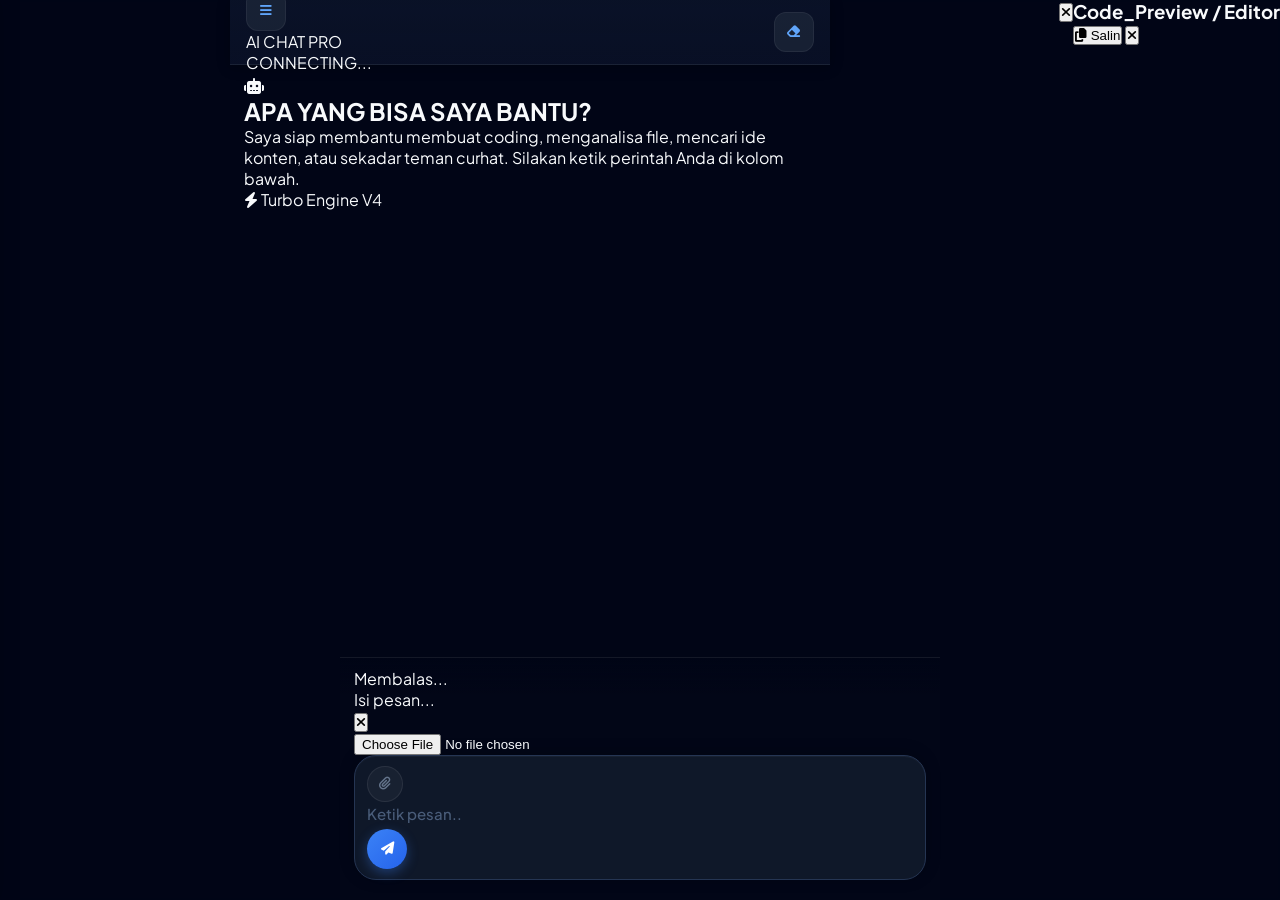
==== commit 11d471f4: "Auto Commit - 2026-06-23 17:42:16" ====
--- a/view/ai.html
+++ b/view/ai.html
@@ -125,14 +125,12 @@
             <div id="replyPreview" class="hidden mb-2 p-3 bg-[#1e293b]/90 border-l-4 border-[#60a5fa] rounded-lg flex justify-between items-center shadow-lg backdrop-blur-sm animate-fade-in-up">
                 <div class="overflow-hidden pr-2">
                     <div class="text-[9px] text-[#60a5fa] font-black uppercase tracking-wider mb-0.5" id="replyToName">Membalas...</div>
-                    <div class="text-[10px] text-gray-300 font-medium truncate" id="replyText">Isi pesan...</div>
-                </div>
-                <button id="btnCancelReply" class="w-6 h-6 rounded-full bg-white/10 flex items-center justify-center text-white/70 hover:text-white hover:bg-red-500/20 hover:text-red-400 transition-colors">
+                    <div class="text-[10px] text-gray-300 font-medium truncate flex items-center gap-2" id="replyText">Isi pesan...</div>
+                </div>
+                <button id="btnCancelReply" class="w-6 h-6 rounded-full bg-white/10 flex items-center justify-center text-white/70 hover:text-white hover:bg-red-500/20 hover:text-red-400 transition-colors shrink-0">
                     <i class="fas fa-times text-[10px]"></i>
                 </button>
             </div>
-
-            <div id="filePreviewContainer" class="file-preview-container"></div>
 
             <div id="uploadPanel" class="upload-panel">
                 <div class="upload-option" onclick="selectUploadType('image')">
@@ -149,23 +147,56 @@
             <input type="file" id="fileInputAI" class="hidden" onchange="handleAIFileUpload(event)">
 
             <div class="input-box-container transition-all duration-300 focus-within:border-[#60a5fa] focus-within:shadow-[0_0_20px_rgba(96,165,250,0.1)]">
-                
-                <button id="uploadMenuBtn" title="Upload Media/File">
-                    <i class="fas fa-paperclip"></i>
-                </button>
-
-                <textarea id="userPrompt" rows="1" placeholder="Ketik pesan.." class="placeholder-slate-500 font-medium"></textarea>
-                
-                <button id="sendBtn" class="hover:bg-[#3b82f6] shadow-lg shadow-blue-500/20 active:scale-90">
-                    <i class="fas fa-paper-plane text-xs"></i>
-                </button>
-            </div>
-        </div>
-
+                <div id="filePreviewContainer" class="file-preview-container-inner custom-scrollbar hidden"></div>
+                <div class="flex items-end gap-3 w-full">
+                    <button id="uploadMenuBtn" title="Upload Media/File" class="shrink-0 mb-1 flex items-center justify-center">
+                        <i class="fas fa-paperclip"></i>
+                    </button>
+                    <textarea id="userPrompt" rows="1" placeholder="Ketik pesan.." class="placeholder-slate-500 font-medium bg-transparent border-none outline-none text-[#f8fafc] text-[15px] resize-none max-h-[120px] w-full py-1.5 self-center"></textarea>
+                    <button id="sendBtn" class="shrink-0 mb-1 hover:bg-[#3b82f6] shadow-lg shadow-blue-500/20 active:scale-90 flex items-center justify-center">
+                        <i class="fas fa-paper-plane text-xs"></i>
+                    </button>
+                </div>
+            </div>
+        </div>
+    </div>
+
+    <div id="mediaPreviewModal" class="fixed inset-0 z-[4000] hidden items-center justify-center p-4 bg-[#020617]/95 backdrop-blur-md opacity-0 transition-opacity duration-300">
+        <button id="globalMediaCloseBtn" onclick="closeMediaPreview()" class="absolute top-6 right-6 w-10 h-10 bg-white/10 hover:bg-red-500/20 text-white/50 hover:text-red-400 rounded-full flex items-center justify-center transition-all z-[4010]">
+            <i class="fas fa-times"></i>
+        </button>
+        <div class="relative max-w-5xl w-full flex items-center justify-center transform scale-95 transition-transform duration-300" id="mediaPreviewWrapper">
+        </div>
+    </div>
+
+    <div id="codePreviewModal" class="fixed inset-0 z-[4000] hidden items-center justify-center p-4 sm:p-6 bg-[#020617]/90 backdrop-blur-sm opacity-0 transition-opacity duration-300">
+        <div class="bg-[#0f172a] w-full max-w-4xl rounded-2xl border border-[#334155] shadow-[0_0_50px_rgba(0,0,0,0.5)] flex flex-col overflow-hidden transform scale-95 transition-transform duration-300 relative max-h-[90vh]">
+            <div class="flex justify-between items-center bg-[#1e293b] p-3 sm:p-4 border-b border-[#334155] shadow-md z-10">
+                <div class="flex items-center gap-3">
+                    <div class="flex gap-1.5 ml-1">
+                        <div class="w-3 h-3 rounded-full bg-[#ff5f56] shadow-inner"></div>
+                        <div class="w-3 h-3 rounded-full bg-[#ffbd2e] shadow-inner"></div>
+                        <div class="w-3 h-3 rounded-full bg-[#27c93f] shadow-inner"></div>
+                    </div>
+                    <h3 class="text-[#94a3b8] font-mono text-xs font-bold tracking-widest uppercase ml-2">Code_Preview / Editor</h3>
+                </div>
+                <div class="flex gap-2">
+                    <button id="copyPreviewCodeBtn" onclick="copyPreviewCode()" class="flex items-center gap-2 bg-[#020617] hover:bg-[#60a5fa]/20 text-[#60a5fa] border border-[#334155] hover:border-[#60a5fa]/50 px-4 py-2 rounded-xl text-[10px] font-black uppercase tracking-widest transition-all">
+                        <i class="fas fa-copy"></i> Salin
+                    </button>
+                    <button onclick="closeCodePreview()" class="w-9 h-9 rounded-xl bg-[#020617] text-gray-400 hover:text-red-400 hover:bg-red-500/20 border border-[#334155] hover:border-red-500/30 flex items-center justify-center transition-all">
+                        <i class="fas fa-times"></i>
+                    </button>
+                </div>
+            </div>
+            <div class="p-0 overflow-y-auto flex-1 bg-[#020617] relative custom-scrollbar">
+                <pre class="m-0 !bg-transparent"><code id="codePreviewContent" class="hljs text-[13px] leading-[1.7] p-6 block font-mono" style="background: transparent;"></code></pre>
+            </div>
+        </div>
     </div>
 
     <script src="../js/utils.js"></script>
     <script type="module" src="../js/script_ai.js"></script>
 
 </body>
-</html>
+</html>
--- a/css/style.css
+++ b/css/style.css
@@ -1325,8 +1325,6 @@
 #revModal > div {
     animation: popupEnter 0.4s cubic-bezier(0.34, 1.56, 0.64, 1) forwards;
 }
-
-/* OVERRIDE FIX OVERLAY NOTIF MODAL TRANSLUCENT & SMOOTH POPUP */
 #notifModal {
     background: transparent !important;
     backdrop-filter: none !important;
--- a/css/styleai.css
+++ b/css/styleai.css
@@ -29,7 +29,7 @@
 .main-bg-overlay {
     position: fixed;
     inset: 0;
-    background: rgba(2, 6, 23, 0.3);
+    background: rgba(2, 6, 23, 0.4);
     backdrop-filter: blur(2px);
     z-index: -4;
 }
@@ -52,10 +52,10 @@
     justify-content: space-between;
     align-items: center;
     padding: 0 16px;
-    background: linear-gradient(to bottom, rgba(15, 23, 42, 0.95), rgba(15, 23, 42, 0.8));
-    backdrop-filter: blur(12px);
-    border-bottom: 1px solid rgba(255, 255, 255, 0.08);
-    box-shadow: 0 4px 10px rgba(0, 0, 0, 0.15);
+    background: linear-gradient(to bottom, rgba(10, 18, 40, 0.97), rgba(10, 18, 40, 0.85));
+    backdrop-filter: blur(16px);
+    border-bottom: 1px solid rgba(255, 255, 255, 0.07);
+    box-shadow: 0 2px 12px rgba(0, 0, 0, 0.25);
     position: absolute;
     top: 0;
     left: 0;
@@ -65,27 +65,32 @@
 .nav-btn {
     width: 40px;
     height: 40px;
-    border-radius: 14px;
-    background: rgba(30, 41, 59, 0.6);
+    border-radius: 12px;
+    background: rgba(30, 41, 59, 0.7);
     color: #60a5fa;
-    border: 1px solid rgba(255, 255, 255, 0.05);
-    display: flex;
-    align-items: center;
-    justify-content: center;
-    cursor: pointer;
-    transition: 0.2s;
+    border: 1px solid rgba(255, 255, 255, 0.06);
+    display: flex;
+    align-items: center;
+    justify-content: center;
+    cursor: pointer;
+    transition: all 0.2s ease;
 }
 
 .nav-btn:hover {
-    background: rgba(30, 41, 59, 0.9);
-    border-color: #60a5fa;
+    background: rgba(30, 41, 59, 1);
+    border-color: rgba(96, 165, 250, 0.4);
+    transform: translateY(-1px);
+}
+
+.nav-btn:active {
+    transform: scale(0.93);
 }
 
 #sidebar {
     z-index: 99999;
     width: 280px;
-    background: #020617;
-    border-right: 1px solid #1e293b;
+    background: #050d1f;
+    border-right: 1px solid rgba(255, 255, 255, 0.06);
     display: flex;
     flex-direction: column;
     position: absolute;
@@ -94,7 +99,7 @@
     top: 0;
     transform: translateX(-105%);
     transition: transform 0.3s cubic-bezier(0.4, 0, 0.2, 1);
-    box-shadow: 4px 0 15px rgba(0, 0, 0, 0.4);
+    box-shadow: 4px 0 20px rgba(0, 0, 0, 0.5);
 }
 
 #sidebar.active {
@@ -103,11 +108,12 @@
 
 .overlay {
     z-index: 99998;
-    background: rgba(0, 0, 0, 0.8);
+    background: rgba(0, 0, 0, 0.75);
     position: fixed;
     inset: 0;
     display: none;
     cursor: pointer;
+    backdrop-filter: blur(2px);
     -webkit-tap-highlight-color: transparent;
 }
 
@@ -120,11 +126,24 @@
     height: 100%;
     overflow-y: auto;
     overflow-x: hidden;
-    padding: 75px 16px 160px 16px;
+    padding: 75px 14px 165px 14px;
     display: flex;
     flex-direction: column;
-    gap: 20px;
+    gap: 18px;
     scroll-behavior: smooth;
+}
+
+.chat-area::-webkit-scrollbar {
+    width: 3px;
+}
+
+.chat-area::-webkit-scrollbar-track {
+    background: transparent;
+}
+
+.chat-area::-webkit-scrollbar-thumb {
+    background: rgba(96, 165, 250, 0.2);
+    border-radius: 10px;
 }
 
 .input-area-wrapper {
@@ -135,28 +154,33 @@
     width: 100%;
     max-width: 600px;
     z-index: 1000;
-    background: #020617;
-    border-top: 1px solid rgba(255, 255, 255, 0.1);
-    padding: 12px 16px;
+    background: linear-gradient(to top, #020617 85%, transparent);
+    border-top: 1px solid rgba(255, 255, 255, 0.07);
+    padding: 10px 14px;
     padding-bottom: 20px;
     transition: padding-bottom 0.2s ease;
 }
 
 .input-box-container {
-    background: #0f172a;
-    border: 1px solid #334155;
-    border-radius: 28px;
-    padding: 8px 12px 8px 16px;
-    display: flex;
-    align-items: center; 
-    gap: 12px;
-    box-shadow: 0 -4px 12px rgba(0, 0, 0, 0.15);
-    min-height: 54px;
+    background: #0f1829;
+    border: 1.5px solid #253553;
+    border-radius: 22px;
+    padding: 10px 12px;
+    display: flex;
+    flex-direction: column;
+    box-shadow: 0 -2px 16px rgba(0, 0, 0, 0.2), inset 0 1px 0 rgba(255,255,255,0.04);
+    min-height: 52px;
+    transition: border-color 0.2s ease, box-shadow 0.2s ease;
+}
+
+.input-box-container:focus-within {
+    border-color: #3b6fd4;
+    box-shadow: 0 0 0 3px rgba(60, 111, 212, 0.12), 0 -2px 16px rgba(0, 0, 0, 0.2);
 }
 
 .input-box-container.editing {
-    border-color: #eab308;
-    box-shadow: 0 0 8px rgba(234, 179, 8, 0.15);
+    border-color: #d97706;
+    box-shadow: 0 0 0 3px rgba(217, 119, 6, 0.12);
 }
 
 textarea {
@@ -164,17 +188,19 @@
     background: transparent;
     border: none;
     outline: none;
-    color: #f8fafc;
+    color: #f1f5f9;
     font-size: 15px;
     resize: none;
     max-height: 120px;
-    padding: 0; 
-    line-height: 1.5;
-    align-self: center; 
+    padding: 0;
+    line-height: 1.55;
+    align-self: center;
+    font-family: 'Plus Jakarta Sans', sans-serif;
 }
 
 textarea::placeholder {
-    color: #64748b;
+    color: #4a5d7a;
+    font-weight: 500;
 }
 
 #uploadMenuBtn {
@@ -182,69 +208,82 @@
     height: 36px;
     border-radius: 50%;
     flex-shrink: 0;
-    background: rgba(255, 255, 255, 0.05);
-    color: #94a3b8;
-    border: 1px solid rgba(255, 255, 255, 0.1);
-    display: flex;
-    align-items: center;
-    justify-content: center;
-    cursor: pointer;
-    transition: all 0.2s;
+    background: rgba(255, 255, 255, 0.04);
+    color: #64748b;
+    border: 1px solid rgba(255, 255, 255, 0.08);
+    display: flex;
+    align-items: center;
+    justify-content: center;
+    cursor: pointer;
+    transition: all 0.2s ease;
 }
 
 #uploadMenuBtn:hover {
-    background: rgba(255, 255, 255, 0.1);
+    background: rgba(96, 165, 250, 0.1);
     color: #60a5fa;
+    border-color: rgba(96, 165, 250, 0.25);
 }
 
 #sendBtn {
-    width: 42px;
-    height: 42px;
+    width: 40px;
+    height: 40px;
     border-radius: 50%;
     flex-shrink: 0;
-    background: #60a5fa;
+    background: linear-gradient(135deg, #3b82f6, #2563eb);
     color: white;
     border: none;
     display: flex;
     align-items: center;
     justify-content: center;
     cursor: pointer;
-    margin-bottom: 0; 
-    transition: all 0.2s;
+    transition: all 0.2s ease;
+    box-shadow: 0 4px 12px rgba(59, 130, 246, 0.35);
+}
+
+#sendBtn:hover:not(:disabled) {
+    background: linear-gradient(135deg, #60a5fa, #3b82f6);
+    transform: scale(1.05);
+    box-shadow: 0 6px 16px rgba(59, 130, 246, 0.45);
+}
+
+#sendBtn:disabled {
+    background: #1e293b;
+    box-shadow: none;
+    color: #4a5d7a;
 }
 
 #sendBtn.edit-mode-btn {
-    background: #eab308;
-    color: #000;
-}
-
-#sendBtn:active {
-    transform: scale(0.9);
-}
-
-/* PANELS & PREVIEWS UPLOAD */
+    background: linear-gradient(135deg, #d97706, #b45309);
+    box-shadow: 0 4px 12px rgba(217, 119, 6, 0.35);
+    color: #fff;
+}
+
+#sendBtn:active:not(:disabled) {
+    transform: scale(0.92);
+}
+
 .upload-panel {
     position: absolute;
-    bottom: 75px;
-    left: 16px;
-    background: #1e293b;
-    border: 1px solid #334155;
+    bottom: 88px;
+    left: 14px;
+    background: #0f1829;
+    border: 1px solid #253553;
     border-radius: 16px;
-    padding: 12px;
+    padding: 10px;
     display: flex;
     flex-direction: column;
-    gap: 8px;
-    box-shadow: 0 10px 25px rgba(0,0,0,0.5);
-    transform: scale(0.9);
+    gap: 4px;
+    box-shadow: 0 12px 30px rgba(0,0,0,0.5), 0 0 0 1px rgba(255,255,255,0.04);
+    transform: scale(0.88) translateY(8px);
     opacity: 0;
     pointer-events: none;
-    transition: 0.2s cubic-bezier(0.34, 1.56, 0.64, 1);
+    transition: all 0.22s cubic-bezier(0.34, 1.56, 0.64, 1);
     transform-origin: bottom left;
     z-index: 1000;
 }
 
 .upload-panel.active {
-    transform: scale(1);
+    transform: scale(1) translateY(0);
     opacity: 1;
     pointer-events: auto;
 }
@@ -254,55 +293,56 @@
     align-items: center;
     gap: 12px;
     padding: 10px 16px;
-    border-radius: 12px;
-    cursor: pointer;
-    transition: 0.2s;
+    border-radius: 10px;
+    cursor: pointer;
+    transition: all 0.15s ease;
     font-size: 12px;
     font-weight: 700;
-    color: #cbd5e1;
+    color: #94a3b8;
 }
 
 .upload-option:hover {
-    background: #334155;
+    background: rgba(59, 130, 246, 0.1);
     color: #60a5fa;
 }
 
-.file-preview-container {
-    position: absolute;
-    bottom: 100%;
-    left: 0;
-    width: 100%;
-    padding: 10px 16px;
+.file-preview-container-inner {
+    display: none;
+    width: 100%;
+    padding: 4px 4px 8px 4px;
+    border-bottom: 1px solid rgba(255, 255, 255, 0.05);
+    margin-bottom: 8px;
+    overflow-x: auto;
+    scrollbar-width: none;
+}
+
+.file-preview-container-inner::-webkit-scrollbar {
+    display: none;
+}
+
+.file-preview-container-inner.active {
     display: flex;
     gap: 10px;
-    overflow-x: auto;
-    background: linear-gradient(to top, #020617, transparent);
-    opacity: 0;
-    pointer-events: none;
-    transition: 0.3s;
-}
-
-.file-preview-container.active {
-    opacity: 1;
-    pointer-events: auto;
 }
 
 .preview-item {
     position: relative;
-    width: 60px;
-    height: 60px;
+    width: 62px;
+    height: 62px;
     border-radius: 12px;
-    background: #1e293b;
-    border: 1px solid #334155;
-    overflow: hidden;
+    background: #1a2640;
+    border: 1.5px solid #253553;
     flex-shrink: 0;
-    box-shadow: 0 4px 6px rgba(0,0,0,0.3);
-}
-
-.preview-item img, .preview-item video {
+    box-shadow: 0 4px 8px rgba(0,0,0,0.3);
+    margin-top: 4px;
+}
+
+.preview-item img,
+.preview-item video {
     width: 100%;
     height: 100%;
     object-fit: cover;
+    border-radius: 11px;
 }
 
 .preview-item .file-icon {
@@ -311,17 +351,49 @@
     display: flex;
     align-items: center;
     justify-content: center;
-    font-size: 24px;
+    font-size: 22px;
     color: #60a5fa;
+    border-radius: 11px;
+}
+
+.preview-loading-overlay {
+    position: absolute;
+    inset: 0;
+    background: rgba(2, 6, 23, 0.88);
+    display: flex;
+    flex-direction: column;
+    align-items: center;
+    justify-content: center;
+    z-index: 15;
+    border-radius: 11px;
+}
+
+@keyframes spin {
+    0% { transform: rotate(0deg); }
+    100% { transform: rotate(360deg); }
+}
+
+.preview-loading-overlay i {
+    color: #60a5fa;
+    font-size: 17px;
+    animation: spin 0.8s linear infinite;
+    margin-bottom: 4px;
+}
+
+.preview-loading-text {
+    font-size: 9px;
+    font-weight: 800;
+    color: #94a3b8;
+    letter-spacing: 0.5px;
 }
 
 .remove-preview-btn {
     position: absolute;
-    top: 2px;
-    right: 2px;
-    width: 20px;
-    height: 20px;
-    background: rgba(239, 68, 68, 0.9);
+    top: -8px;
+    right: -8px;
+    width: 21px;
+    height: 21px;
+    background: #dc2626;
     color: white;
     border-radius: 50%;
     display: flex;
@@ -329,14 +401,22 @@
     justify-content: center;
     font-size: 10px;
     cursor: pointer;
-    z-index: 10;
+    z-index: 20;
+    border: 2px solid #0f1829;
+    box-shadow: 0 2px 6px rgba(0,0,0,0.5);
+    transition: all 0.15s ease;
+}
+
+.remove-preview-btn:hover {
+    background: #ef4444;
+    transform: scale(1.1);
 }
 
 .message {
     display: flex;
-    gap: 6px;
+    gap: 8px;
     max-width: 100%;
-    animation: fadeIn 0.3s ease;
+    animation: fadeIn 0.25s ease;
     position: relative;
     align-items: flex-start;
     z-index: 1;
@@ -363,49 +443,56 @@
 }
 
 .avatar.ai {
-    background: rgba(30, 41, 59, 0.8);
+    background: rgba(20, 32, 56, 0.9);
     color: #60a5fa;
-    border: 1px solid rgba(255, 255, 255, 0.1);
+    border: 1px solid rgba(96, 165, 250, 0.15);
 }
 
 .avatar.user {
-    background: linear-gradient(135deg, #60a5fa, #2563eb);
+    background: linear-gradient(135deg, #3b82f6, #1d4ed8);
     color: #fff;
 }
 
 .bubble {
-    padding: 12px 16px 24px 16px;
+    padding: 11px 15px 26px 15px;
     border-radius: 18px;
     font-size: 14px;
-    line-height: 1.6;
-    max-width: 85%;
+    line-height: 1.65;
+    max-width: 86%;
     width: fit-content;
     word-wrap: break-word;
-    box-shadow: 0 1px 3px rgba(0, 0, 0, 0.15);
+    overflow-wrap: break-word;
+    box-shadow: 0 2px 8px rgba(0, 0, 0, 0.18);
     position: relative;
-    min-width: 100px;
+    min-width: 80px;
 }
 
 .message.user .bubble {
-    background: #1e3a8a;
-    color: #f8fafc;
-    border: 1px solid #60a5fa;
-    border-bottom-right-radius: 2px;
-    padding: 12px 16px 24px 34px;
+    background: linear-gradient(145deg, #1a3a7a, #152d60);
+    color: #e8f0fe;
+    border: 1px solid rgba(96, 165, 250, 0.25);
+    border-bottom-right-radius: 4px;
+    padding: 11px 15px 26px 32px;
 }
 
 .message.ai .bubble {
-    background: rgba(15, 23, 42, 0.9);
-    color: #cbd5e1;
-    border: 1px solid rgba(255, 255, 255, 0.1);
-    border-bottom-left-radius: 2px;
-    padding: 12px 70px 24px 16px;
+    background: rgba(12, 20, 40, 0.92);
+    color: #c8d8ee;
+    border: 1px solid rgba(255, 255, 255, 0.07);
+    border-bottom-left-radius: 4px;
+    padding: 11px 68px 26px 15px;
+}
+
+.typing-bubble {
+    min-height: 48px;
+    justify-content: center;
+    padding: 14px 20px !important;
 }
 
 .msg-tools {
     position: absolute;
-    top: 6px;
-    right: 6px;
+    top: 7px;
+    right: 7px;
     display: flex;
     gap: 4px;
     z-index: 30;
@@ -415,27 +502,40 @@
     width: 26px;
     height: 26px;
     border-radius: 50%;
-    background: rgba(255, 255, 255, 0.05);
-    border: 1px solid rgba(255, 255, 255, 0.1);
-    color: #94a3b8;
+    background: rgba(255, 255, 255, 0.06);
+    border: 1px solid rgba(255, 255, 255, 0.09);
+    color: #64748b;
     font-size: 11px;
     display: flex;
     align-items: center;
     justify-content: center;
     cursor: pointer;
-    transition: 0.2s;
+    transition: all 0.15s ease;
 }
 
 .tool-btn:hover {
-    background: rgba(255, 255, 255, 0.2);
+    background: rgba(255, 255, 255, 0.14);
     color: white;
+    border-color: rgba(255, 255, 255, 0.2);
 }
 
 .tool-btn.active-voice {
     border-color: #22c55e;
     color: #22c55e;
     background: rgba(34, 197, 94, 0.1);
-    animation: pulse 1s infinite;
+}
+
+.tts-btn.playing {
+    border-color: #22c55e;
+    color: #22c55e;
+    background: rgba(34, 197, 94, 0.12);
+    animation: pulseGreen 1.5s infinite;
+}
+
+@keyframes pulseGreen {
+    0% { box-shadow: 0 0 0 0 rgba(34, 197, 94, 0.35); }
+    70% { box-shadow: 0 0 0 5px rgba(34, 197, 94, 0); }
+    100% { box-shadow: 0 0 0 0 rgba(34, 197, 94, 0); }
 }
 
 .msg-menu-container {
@@ -458,8 +558,8 @@
     align-items: center;
     justify-content: center;
     cursor: pointer;
-    color: rgba(255, 255, 255, 0.4);
-    transition: 0.2s;
+    color: rgba(255, 255, 255, 0.35);
+    transition: all 0.15s ease;
 }
 
 .msg-actions-btn:hover {
@@ -470,14 +570,14 @@
 .msg-dropdown {
     position: absolute;
     top: 30px;
-    background: #1e293b;
-    border: 1px solid #334155;
+    background: #0d1a30;
+    border: 1px solid #253553;
     border-radius: 12px;
     overflow: hidden;
-    box-shadow: 0 4px 15px rgba(0, 0, 0, 0.5);
+    box-shadow: 0 8px 24px rgba(0, 0, 0, 0.6);
     z-index: 9999;
     display: none;
-    min-width: 120px;
+    min-width: 128px;
 }
 
 .message.user .msg-dropdown {
@@ -492,30 +592,25 @@
 
 .msg-dropdown.active {
     display: block;
-    animation: scaleIn 0.1s ease;
+    animation: scaleIn 0.12s ease;
 }
 
 @keyframes scaleIn {
-    from {
-        transform: scale(0.9);
-        opacity: 0;
-    }
-    to {
-        transform: scale(1);
-        opacity: 1;
-    }
+    from { transform: scale(0.88); opacity: 0; }
+    to { transform: scale(1); opacity: 1; }
 }
 
 .msg-dropdown-item {
     padding: 10px 14px;
     font-size: 11px;
-    color: #cbd5e1;
+    color: #94a3b8;
     display: flex;
     align-items: center;
     gap: 10px;
     cursor: pointer;
-    border-bottom: 1px solid rgba(255, 255, 255, 0.05);
+    border-bottom: 1px solid rgba(255, 255, 255, 0.04);
     font-weight: 600;
+    transition: all 0.12s ease;
 }
 
 .msg-dropdown-item:last-child {
@@ -523,29 +618,34 @@
 }
 
 .msg-dropdown-item:hover {
-    background: #334155;
+    background: rgba(59, 130, 246, 0.1);
     color: white;
 }
 
 .msg-dropdown-item.delete {
+    color: #f87171;
+}
+
+.msg-dropdown-item.delete:hover {
+    background: rgba(239, 68, 68, 0.1);
     color: #ef4444;
 }
 
 .msg-time {
     position: absolute;
-    bottom: 5px;
+    bottom: 6px;
     right: 10px;
     font-size: 9px;
     font-weight: 600;
-    opacity: 0.7;
-    letter-spacing: 0.5px;
+    opacity: 0.6;
+    letter-spacing: 0.4px;
     display: flex;
     align-items: center;
     gap: 4px;
 }
 
 .edited-label {
-    font-size: 9px;
+    font-size: 8.5px;
     font-style: italic;
     opacity: 0.8;
     font-weight: normal;
@@ -553,92 +653,89 @@
 }
 
 .message.user .msg-time {
-    color: rgba(255, 255, 255, 0.8);
+    color: rgba(220, 235, 255, 0.9);
 }
 
 .message.ai .msg-time {
-    color: rgba(148, 163, 184, 0.8);
+    color: rgba(148, 163, 184, 0.85);
 }
 
 .bubble pre {
-    background: #020617 !important;
-    border: 1px solid #334155;
+    background: #060e1c !important;
+    border: 1px solid #253553;
     border-radius: 12px;
-    margin: 12px 0;
+    margin: 14px 0;
     padding: 16px;
     overflow-x: auto;
     max-width: 100%;
     white-space: pre;
     position: relative;
-    padding-top: 32px;
-}
-
-.copy-btn {
-    position: absolute;
-    top: 6px;
-    right: 6px;
-    background: rgba(255, 255, 255, 0.1);
-    border: 1px solid rgba(255, 255, 255, 0.1);
-    color: #94a3b8;
+    padding-top: 46px;
+    scrollbar-width: thin;
+    scrollbar-color: #253553 transparent;
+}
+
+.bubble pre::-webkit-scrollbar {
+    height: 4px;
+}
+
+.bubble pre::-webkit-scrollbar-thumb {
+    background: #253553;
     border-radius: 4px;
-    padding: 2px 8px;
-    font-size: 10px;
-    cursor: pointer;
-    transition: all 0.2s;
-    display: flex;
-    align-items: center;
-    gap: 4px;
-}
-
-.copy-btn:hover {
-    background: rgba(255, 255, 255, 0.2);
-    color: white;
 }
 
 .reply-context-bubble {
-    background: rgba(0, 0, 0, 0.2);
-    border-left: 3px solid #60a5fa;
+    background: rgba(0, 0, 0, 0.25);
+    border-left: 3px solid #3b82f6;
     border-radius: 6px;
     padding: 6px 10px;
     margin-bottom: 8px;
     font-size: 11px;
-    color: #94a3b8;
+    color: #7a96b8;
     cursor: pointer;
     max-width: 100%;
     white-space: nowrap;
     text-overflow: ellipsis;
     overflow: hidden;
+    transition: background 0.15s ease;
+}
+
+.reply-context-bubble:hover {
+    background: rgba(59, 130, 246, 0.1);
 }
 
 .reply-context-bubble .reply-name {
     font-weight: 800;
     color: #60a5fa;
     margin-bottom: 2px;
-    font-size: 10px;
+    font-size: 9.5px;
+    text-transform: uppercase;
+    letter-spacing: 0.5px;
 }
 
 .history-session-item {
     display: flex;
     align-items: center;
     gap: 10px;
-    padding: 12px 14px;
-    border-radius: 12px;
-    color: #94a3b8;
-    cursor: pointer;
-    margin-bottom: 4px;
+    padding: 11px 12px;
+    border-radius: 10px;
+    color: #64748b;
+    cursor: pointer;
+    margin-bottom: 3px;
     border: 1px solid transparent;
     position: relative;
+    transition: all 0.15s ease;
 }
 
 .history-session-item:hover {
-    background: rgba(255, 255, 255, 0.05);
-    color: #f8fafc;
+    background: rgba(255, 255, 255, 0.04);
+    color: #f1f5f9;
 }
 
 .history-session-item.active {
-    background: #1e3a8a;
+    background: rgba(30, 58, 138, 0.5);
     color: #fff;
-    border-color: rgba(96, 165, 250, 0.3);
+    border-color: rgba(96, 165, 250, 0.2);
 }
 
 .history-title {
@@ -657,86 +754,278 @@
     align-items: center;
     justify-content: center;
     border-radius: 6px;
+    color: #475569;
+    transition: all 0.15s ease;
+    cursor: pointer;
+    opacity: 0;
+}
+
+.history-session-item:hover .history-del-btn {
+    opacity: 1;
+}
+
+.history-del-btn:hover {
+    background: rgba(239, 68, 68, 0.15);
     color: #ef4444;
-    transition: 0.2s;
-    z-index: 2;
-}
-
-.history-del-btn:hover {
-    background: rgba(239, 68, 68, 0.2);
 }
 
 .status-online {
     background-color: #22c55e !important;
-    box-shadow: 0 0 4px #22c55e;
+    box-shadow: 0 0 6px rgba(34, 197, 94, 0.6);
 }
 
 .status-offline {
     background-color: #ef4444 !important;
-    box-shadow: 0 0 4px #ef4444;
+    box-shadow: 0 0 6px rgba(239, 68, 68, 0.6);
 }
 
 .bubble code {
-    font-family: 'Fira Code', monospace !important;
-    font-size: 12px;
+    font-family: 'Fira Code', 'Cascadia Code', monospace !important;
+    font-size: 12.5px;
+    color: #a8c7fa;
+}
+
+.markdown-body p {
+    margin-bottom: 14px;
+    line-height: 1.65;
+}
+
+.markdown-body p:last-child {
+    margin-bottom: 0;
+}
+
+.markdown-body .table-wrapper {
+    overflow-x: auto;
+    -webkit-overflow-scrolling: touch;
+    margin: 16px 0;
+    border-radius: 12px;
+    border: 1px solid #253553;
+    scrollbar-width: thin;
+    scrollbar-color: #253553 transparent;
+}
+
+.markdown-body .table-wrapper::-webkit-scrollbar {
+    height: 4px;
+}
+
+.markdown-body .table-wrapper::-webkit-scrollbar-thumb {
+    background: #253553;
+    border-radius: 4px;
+}
+
+.markdown-body table {
+    width: 100%;
+    min-width: 320px;
+    border-collapse: separate;
+    border-spacing: 0;
+    font-size: 12.5px;
+    white-space: nowrap;
+}
+
+.markdown-body th,
+.markdown-body td {
+    padding: 10px 14px;
+    text-align: left;
+    border-bottom: 1px solid #1e2d48;
+    border-right: 1px solid #1e2d48;
+}
+
+.markdown-body th:last-child,
+.markdown-body td:last-child {
+    border-right: none;
+}
+
+.markdown-body tr:last-child td {
+    border-bottom: none;
+}
+
+.markdown-body th {
+    background: #111e38;
     color: #e2e8f0;
-}
-
-.bubble p {
-    margin-bottom: 14px;
+    font-weight: 800;
+    font-size: 11px;
+    text-transform: uppercase;
+    letter-spacing: 0.5px;
+}
+
+.markdown-body td {
+    background: #0a1525;
+    color: #9bb6d4;
+}
+
+.markdown-body tr:nth-child(even) td {
+    background: #0c1a2e;
+}
+
+.markdown-body ol {
+    list-style-type: decimal;
+    padding-left: 22px;
+    margin: 14px 0;
+    color: #d4e4f4;
+    font-weight: 500;
+}
+
+.markdown-body ol li {
+    margin-bottom: 7px;
+    padding-left: 4px;
     line-height: 1.6;
 }
 
-.bubble p:last-child {
-    margin-bottom: 0;
-}
+.markdown-body ul {
+    list-style-type: disc;
+    padding-left: 22px;
+    margin: 14px 0;
+    color: #c0d6ee;
+}
+
+.markdown-body ul li {
+    margin-bottom: 6px;
+    line-height: 1.6;
+}
+
+.markdown-body h1,
+.markdown-body h2,
+.markdown-body h3 {
+    color: #f0f6ff;
+    font-weight: 800;
+    margin-top: 22px;
+    margin-bottom: 10px;
+    line-height: 1.3;
+}
+
+.markdown-body h1 { font-size: 1.2em; }
+.markdown-body h2 { font-size: 1.1em; }
+.markdown-body h3 { font-size: 1em; }
 
 .bubble a {
-    color: #2563eb !important; 
-    text-decoration: underline !important;
+    color: #60a5fa !important;
+    text-decoration: none !important;
     font-weight: 600;
-    transition: color 0.2s ease;
+    border-bottom: 1px solid rgba(96, 165, 250, 0.3);
+    transition: all 0.15s ease;
 }
 
 .bubble a:hover {
-    color: #1d4ed8 !important; 
+    color: #93c5fd !important;
+    border-bottom-color: rgba(147, 197, 253, 0.5);
+}
+
+.bubble img {
+    max-width: 100%;
+    border-radius: 12px;
+    border: 1px solid #253553;
+    margin: 8px 0;
+    display: block;
+    position: relative;
 }
 
 .typing-dots {
     display: flex;
-    gap: 4px;
-    padding: 4px;
+    gap: 5px;
+    padding: 4px 2px;
+    align-items: center;
 }
 
 .typing-dots span {
-    width: 6px;
-    height: 6px;
-    background: #60a5fa;
+    width: 7px;
+    height: 7px;
+    background: #3b82f6;
     border-radius: 50%;
-    animation: bounce 1.4s infinite;
-}
-
-@keyframes bounce {
-    0% { transform: scale(0);
-    opacity: 0.5; }
-    40% { transform: scale(1); opacity: 1; }
-    80% { transform: scale(0);
-    opacity: 0.5; }
-    100% { transform: scale(0); opacity: 0.5;
+    animation: waveAnim 1.3s ease infinite;
+}
+
+.typing-dots span:nth-child(1) { animation-delay: 0s; }
+.typing-dots span:nth-child(2) { animation-delay: 0.18s; }
+.typing-dots span:nth-child(3) { animation-delay: 0.36s; }
+
+@keyframes waveAnim {
+    0%, 80%, 100% {
+        transform: translateY(0);
+        opacity: 0.5;
     }
+    40% {
+        transform: translateY(-6px);
+        opacity: 1;
+    }
+}
+
+.media-loading-wrap {
+    display: flex;
+    flex-direction: column;
+    align-items: flex-start;
+    gap: 8px;
+    padding: 4px 0;
+    min-width: 160px;
+}
+
+.media-loading-icon {
+    width: 34px;
+    height: 34px;
+    border-radius: 10px;
+    background: rgba(59, 130, 246, 0.12);
+    border: 1px solid rgba(59, 130, 246, 0.25);
+    display: flex;
+    align-items: center;
+    justify-content: center;
+    color: #60a5fa;
+    font-size: 15px;
+    animation: mediaPulse 1.8s ease infinite;
+}
+
+@keyframes mediaPulse {
+    0%, 100% { opacity: 1; transform: scale(1); }
+    50% { opacity: 0.65; transform: scale(0.94); }
+}
+
+.media-loading-text {
+    font-size: 11px;
+    font-weight: 700;
+    color: #7a9fc0;
+    letter-spacing: 0.3px;
+}
+
+.media-loading-bar {
+    width: 100%;
+    height: 3px;
+    background: rgba(59, 130, 246, 0.12);
+    border-radius: 10px;
+    overflow: hidden;
+}
+
+.media-loading-fill {
+    height: 100%;
+    background: linear-gradient(90deg, #3b82f6, #60a5fa, #3b82f6);
+    background-size: 200% 100%;
+    border-radius: 10px;
+    animation: shimmer 1.6s linear infinite;
+    width: 100%;
+}
+
+@keyframes shimmer {
+    0% { background-position: -200% 0; }
+    100% { background-position: 200% 0; }
 }
 
 @keyframes fadeIn {
-    from { opacity: 0; transform: translateY(10px); }
-    to { opacity: 1;
-    transform: translateY(0); }
+    from { opacity: 0; transform: translateY(8px); }
+    to { opacity: 1; transform: translateY(0); }
 }
 
 @keyframes pulse {
-    0% { box-shadow: 0 0 0 0 rgba(34, 197, 94, 0.5);
-    }
-    70% { box-shadow: 0 0 0 4px rgba(34, 197, 94, 0);
-    }
-    100% { box-shadow: 0 0 0 0 rgba(34, 197, 94, 0);
-    }
-}
+    0% { box-shadow: 0 0 0 0 rgba(34, 197, 94, 0.5); }
+    70% { box-shadow: 0 0 0 5px rgba(34, 197, 94, 0); }
+    100% { box-shadow: 0 0 0 0 rgba(34, 197, 94, 0); }
+}
+
+.custom-scrollbar::-webkit-scrollbar {
+    width: 3px;
+}
+
+.custom-scrollbar::-webkit-scrollbar-track {
+    background: transparent;
+}
+
+.custom-scrollbar::-webkit-scrollbar-thumb {
+    background: #253553;
+    border-radius: 10px;
+}
